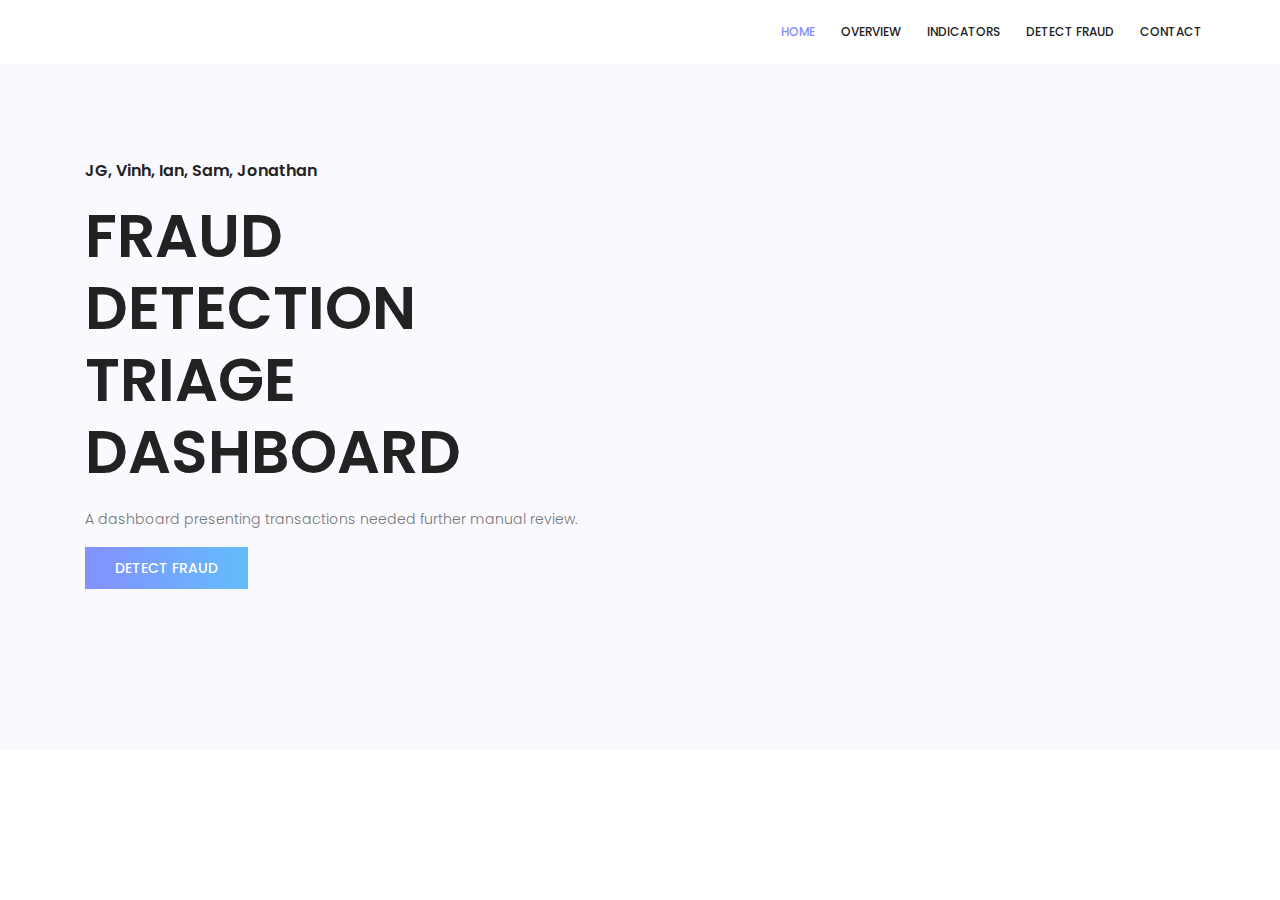
==== html/index.html @ e42f9313 "html files" ====
<!DOCTYPE html>
	<html lang="zxx" class="no-js">
	<head>
		<!-- Mobile Specific Meta -->
		<meta name="viewport" content="width=device-width, initial-scale=1, shrink-to-fit=no">
		<!-- Favicon-->
		<link rel="shortcut icon" href="img/fav.png">
		<!-- Author Meta -->
		<meta name="author" content="colorlib">
		<!-- Meta Description -->
		<meta name="description" content="">
		<!-- Meta Keyword -->
		<meta name="keywords" content="">
		<!-- meta character set -->
		<meta charset="UTF-8">
		<!-- Site Title -->
		<title>Personal</title>

		<link href="https://fonts.googleapis.com/css?family=Poppins:100,200,400,300,500,600,700" rel="stylesheet">
			<!--
			CSS
			============================================= -->
			<link rel="stylesheet" href="css/linearicons.css">
			<link rel="stylesheet" href="css/font-awesome.min.css">
			<link rel="stylesheet" href="css/bootstrap.css">
			<link rel="stylesheet" href="css/magnific-popup.css">
			<link rel="stylesheet" href="css/jquery-ui.css">
			<link rel="stylesheet" href="css/nice-select.css">
			<link rel="stylesheet" href="css/animate.min.css">
			<link rel="stylesheet" href="css/owl.carousel.css">
			<link rel="stylesheet" href="css/main.css">
		</head>
		<body>
		  <header id="header">
		    <div class="container main-menu">
		    	<div class="row align-items-center justify-content-between d-flex">
			      <div id="logo">
			        <a href="index.html"><img src="" alt="" title="" /></a>
			      </div>
			      <nav id="nav-menu-container">
			        <ul class="nav-menu">
			          <li><a href="index.html">Home</a></li>
								<li><a href="Overview.html">Overview</a></li>
								<li><a href="Indicators.html">Indicators</a></li>
			          <li><a href="detect-fraud.html">Detect Fraud</a></li>
			          <li><a href="contact.html">Contact</a></li>
			        </ul>
			      </nav><!-- #nav-menu-container -->
		    	</div>
		    </div>
		  </header><!-- #header -->


			<!-- start banner Area -->
			<section class="banner-area">
				<div class="container">
					<div class="row fullscreen align-items-center justify-content-between">
						<div class="col-lg-6 col-md-6 banner-left">
							<h5>JG, Vinh, Ian, Sam, Jonathan </h5>
							<h1>Fraud Detection Triage Dashboard</h1>
							<p>
								A dashboard presenting transactions needed further manual review.
							</p>
							<a href="#" class="primary-btn text-uppercase"> detect fraud</a>
						</div>
						<div class="col-lg-6 col-md-6 banner-right d-flex align-self-end">
							<img class="img-fluid" src="" alt="">
						</div>
					</div>
				</div>
			</section>
			<!-- End banner Area -->

			<!-- Start home-about Area -->


			<script src="js/vendor/jquery-2.2.4.min.js"></script>
			<script src="js/popper.min.js"></script>
			<script src="js/vendor/bootstrap.min.js"></script>
			<script src="https://maps.googleapis.com/maps/api/js?key=AIzaSyBhOdIF3Y9382fqJYt5I_sswSrEw5eihAA"></script>
  			<script src="js/easing.min.js"></script>
			<script src="js/hoverIntent.js"></script>
			<script src="js/superfish.min.js"></script>
			<script src="js/jquery.ajaxchimp.min.js"></script>
			<script src="js/jquery.magnific-popup.min.js"></script>
    		<script src="js/jquery.tabs.min.js"></script>
			<script src="js/jquery.nice-select.min.js"></script>
            <script src="js/isotope.pkgd.min.js"></script>
			<script src="js/waypoints.min.js"></script>
			<script src="js/jquery.counterup.min.js"></script>
			<script src="js/simple-skillbar.js"></script>
			<script src="js/owl.carousel.min.js"></script>
			<script src="js/mail-script.js"></script>
			<script src="js/main.js"></script>
		</body>
	</html>
---- html/css/linearicons.css ----
@font-face {
	font-family: 'Linearicons-Free';
	src:url('../fonts/Linearicons-Free.eot?w118d');
	src:url('../fonts/Linearicons-Free.eot?#iefixw118d') format('embedded-opentype'),
		url('../fonts/Linearicons-Free.woff2?w118d') format('woff2'),
		url('../fonts/Linearicons-Free.woff?w118d') format('woff'),
		url('../fonts/Linearicons-Free.ttf?w118d') format('truetype'),
		url('../fonts/Linearicons-Free.svg?w118d#Linearicons-Free') format('svg');
	font-weight: normal;
	font-style: normal;
}

.lnr {
	font-family: 'Linearicons-Free';
	speak: none;
	font-style: normal;
	font-weight: normal;
	font-variant: normal;
	text-transform: none;
	line-height: 1;

	/* Better Font Rendering =========== */
	-webkit-font-smoothing: antialiased;
	-moz-osx-font-smoothing: grayscale;
}

.lnr-home:before {
	content: "\e800";
}
.lnr-apartment:before {
	content: "\e801";
}
.lnr-pencil:before {
	content: "\e802";
}
.lnr-magic-wand:before {
	content: "\e803";
}
.lnr-drop:before {
	content: "\e804";
}
.lnr-lighter:before {
	content: "\e805";
}
.lnr-poop:before {
	content: "\e806";
}
.lnr-sun:before {
	content: "\e807";
}
.lnr-moon:before {
	content: "\e808";
}
.lnr-cloud:before {
	content: "\e809";
}
.lnr-cloud-upload:before {
	content: "\e80a";
}
.lnr-cloud-download:before {
	content: "\e80b";
}
.lnr-cloud-sync:before {
	content: "\e80c";
}
.lnr-cloud-check:before {
	content: "\e80d";
}
.lnr-database:before {
	content: "\e80e";
}
.lnr-lock:before {
	content: "\e80f";
}
.lnr-cog:before {
	content: "\e810";
}
.lnr-trash:before {
	content: "\e811";
}
.lnr-dice:before {
	content: "\e812";
}
.lnr-heart:before {
	content: "\e813";
}
.lnr-star:before {
	content: "\e814";
}
.lnr-star-half:before {
	content: "\e815";
}
.lnr-star-empty:before {
	content: "\e816";
}
.lnr-flag:before {
	content: "\e817";
}
.lnr-envelope:before {
	content: "\e818";
}
.lnr-paperclip:before {
	content: "\e819";
}
.lnr-inbox:before {
	content: "\e81a";
}
.lnr-eye:before {
	content: "\e81b";
}
.lnr-printer:before {
	content: "\e81c";
}
.lnr-file-empty:before {
	content: "\e81d";
}
.lnr-file-add:before {
	content: "\e81e";
}
.lnr-enter:before {
	content: "\e81f";
}
.lnr-exit:before {
	content: "\e820";
}
.lnr-graduation-hat:before {
	content: "\e821";
}
.lnr-license:before {
	content: "\e822";
}
.lnr-music-note:before {
	content: "\e823";
}
.lnr-film-play:before {
	content: "\e824";
}
.lnr-camera-video:before {
	content: "\e825";
}
.lnr-camera:before {
	content: "\e826";
}
.lnr-picture:before {
	content: "\e827";
}
.lnr-book:before {
	content: "\e828";
}
.lnr-bookmark:before {
	content: "\e829";
}
.lnr-user:before {
	content: "\e82a";
}
.lnr-users:before {
	content: "\e82b";
}
.lnr-shirt:before {
	content: "\e82c";
}
.lnr-store:before {
	content: "\e82d";
}
.lnr-cart:before {
	content: "\e82e";
}
.lnr-tag:before {
	content: "\e82f";
}
.lnr-phone-handset:before {
	content: "\e830";
}
.lnr-phone:before {
	content: "\e831";
}
.lnr-pushpin:before {
	content: "\e832";
}
.lnr-map-marker:before {
	content: "\e833";
}
.lnr-map:before {
	content: "\e834";
}
.lnr-location:before {
	content: "\e835";
}
.lnr-calendar-full:before {
	content: "\e836";
}
.lnr-keyboard:before {
	content: "\e837";
}
.lnr-spell-check:before {
	content: "\e838";
}
.lnr-screen:before {
	content: "\e839";
}
.lnr-smartphone:before {
	content: "\e83a";
}
.lnr-tablet:before {
	content: "\e83b";
}
.lnr-laptop:before {
	content: "\e83c";
}
.lnr-laptop-phone:before {
	content: "\e83d";
}
.lnr-power-switch:before {
	content: "\e83e";
}
.lnr-bubble:before {
	content: "\e83f";
}
.lnr-heart-pulse:before {
	content: "\e840";
}
.lnr-construction:before {
	content: "\e841";
}
.lnr-pie-chart:before {
	content: "\e842";
}
.lnr-chart-bars:before {
	content: "\e843";
}
.lnr-gift:before {
	content: "\e844";
}
.lnr-diamond:before {
	content: "\e845";
}
.lnr-linearicons:before {
	content: "\e846";
}
.lnr-dinner:before {
	content: "\e847";
}
.lnr-coffee-cup:before {
	content: "\e848";
}
.lnr-leaf:before {
	content: "\e849";
}
.lnr-paw:before {
	content: "\e84a";
}
.lnr-rocket:before {
	content: "\e84b";
}
.lnr-briefcase:before {
	content: "\e84c";
}
.lnr-bus:before {
	content: "\e84d";
}
.lnr-car:before {
	content: "\e84e";
}
.lnr-train:before {
	content: "\e84f";
}
.lnr-bicycle:before {
	content: "\e850";
}
.lnr-wheelchair:before {
	content: "\e851";
}
.lnr-select:before {
	content: "\e852";
}
.lnr-earth:before {
	content: "\e853";
}
.lnr-smile:before {
	content: "\e854";
}
.lnr-sad:before {
	content: "\e855";
}
.lnr-neutral:before {
	content: "\e856";
}
.lnr-mustache:before {
	content: "\e857";
}
.lnr-alarm:before {
	content: "\e858";
}
.lnr-bullhorn:before {
	content: "\e859";
}
.lnr-volume-high:before {
	content: "\e85a";
}
.lnr-volume-medium:before {
	content: "\e85b";
}
.lnr-volume-low:before {
	content: "\e85c";
}
.lnr-volume:before {
	content: "\e85d";
}
.lnr-mic:before {
	content: "\e85e";
}
.lnr-hourglass:before {
	content: "\e85f";
}
.lnr-undo:before {
	content: "\e860";
}
.lnr-redo:before {
	content: "\e861";
}
.lnr-sync:before {
	content: "\e862";
}
.lnr-history:before {
	content: "\e863";
}
.lnr-clock:before {
	content: "\e864";
}
.lnr-download:before {
	content: "\e865";
}
.lnr-upload:before {
	content: "\e866";
}
.lnr-enter-down:before {
	content: "\e867";
}
.lnr-exit-up:before {
	content: "\e868";
}
.lnr-bug:before {
	content: "\e869";
}
.lnr-code:before {
	content: "\e86a";
}
.lnr-link:before {
	content: "\e86b";
}
.lnr-unlink:before {
	content: "\e86c";
}
.lnr-thumbs-up:before {
	content: "\e86d";
}
.lnr-thumbs-down:before {
	content: "\e86e";
}
.lnr-magnifier:before {
	content: "\e86f";
}
.lnr-cross:before {
	content: "\e870";
}
.lnr-menu:before {
	content: "\e871";
}
.lnr-list:before {
	content: "\e872";
}
.lnr-chevron-up:before {
	content: "\e873";
}
.lnr-chevron-down:before {
	content: "\e874";
}
.lnr-chevron-left:before {
	content: "\e875";
}
.lnr-chevron-right:before {
	content: "\e876";
}
.lnr-arrow-up:before {
	content: "\e877";
}
.lnr-arrow-down:before {
	content: "\e878";
}
.lnr-arrow-left:before {
	content: "\e879";
}
.lnr-arrow-right:before {
	content: "\e87a";
}
.lnr-move:before {
	content: "\e87b";
}
.lnr-warning:before {
	content: "\e87c";
}
.lnr-question-circle:before {
	content: "\e87d";
}
.lnr-menu-circle:before {
	content: "\e87e";
}
.lnr-checkmark-circle:before {
	content: "\e87f";
}
.lnr-cross-circle:before {
	content: "\e880";
}
.lnr-plus-circle:before {
	content: "\e881";
}
.lnr-circle-minus:before {
	content: "\e882";
}
.lnr-arrow-up-circle:before {
	content: "\e883";
}
.lnr-arrow-down-circle:before {
	content: "\e884";
}
.lnr-arrow-left-circle:before {
	content: "\e885";
}
.lnr-arrow-right-circle:before {
	content: "\e886";
}
.lnr-chevron-up-circle:before {
	content: "\e887";
}
.lnr-chevron-down-circle:before {
	content: "\e888";
}
.lnr-chevron-left-circle:before {
	content: "\e889";
}
.lnr-chevron-right-circle:before {
	content: "\e88a";
}
.lnr-crop:before {
	content: "\e88b";
}
.lnr-frame-expand:before {
	content: "\e88c";
}
.lnr-frame-contract:before {
	content: "\e88d";
}
.lnr-layers:before {
	content: "\e88e";
}
.lnr-funnel:before {
	content: "\e88f";
}
.lnr-text-format:before {
	content: "\e890";
}
.lnr-text-format-remove:before {
	content: "\e891";
}
.lnr-text-size:before {
	content: "\e892";
}
.lnr-bold:before {
	content: "\e893";
}
.lnr-italic:before {
	content: "\e894";
}
.lnr-underline:before {
	content: "\e895";
}
.lnr-strikethrough:before {
	content: "\e896";
}
.lnr-highlight:before {
	content: "\e897";
}
.lnr-text-align-left:before {
	content: "\e898";
}
.lnr-text-align-center:before {
	content: "\e899";
}
.lnr-text-align-right:before {
	content: "\e89a";
}
.lnr-text-align-justify:before {
	content: "\e89b";
}
.lnr-line-spacing:before {
	content: "\e89c";
}
.lnr-indent-increase:before {
	content: "\e89d";
}
.lnr-indent-decrease:before {
	content: "\e89e";
}
.lnr-pilcrow:before {
	content: "\e89f";
}
.lnr-direction-ltr:before {
	content: "\e8a0";
}
.lnr-direction-rtl:before {
	content: "\e8a1";
}
.lnr-page-break:before {
	content: "\e8a2";
}
.lnr-sort-alpha-asc:before {
	content: "\e8a3";
}
.lnr-sort-amount-asc:before {
	content: "\e8a4";
}
.lnr-hand:before {
	content: "\e8a5";
}
.lnr-pointer-up:before {
	content: "\e8a6";
}
.lnr-pointer-right:before {
	content: "\e8a7";
}
.lnr-pointer-down:before {
	content: "\e8a8";
}
.lnr-pointer-left:before {
	content: "\e8a9";
}
---- html/css/nice-select.css ----
.nice-select {
  -webkit-tap-highlight-color: transparent;
  background-color: #fff;
  border-radius: 5px;
  border: solid 1px #e8e8e8;
  box-sizing: border-box;
  clear: both;
  cursor: pointer;
  display: block;
  float: left;
  font-family: inherit;
  font-size: 14px;
  font-weight: normal;
  height: 42px;
  line-height: 40px;
  outline: none;
  padding-left: 18px;
  padding-right: 30px;
  position: relative;
  text-align: left !important;
  -webkit-transition: all 0.2s ease-in-out;
  transition: all 0.2s ease-in-out;
  -webkit-user-select: none;
     -moz-user-select: none;
      -ms-user-select: none;
          user-select: none;
  white-space: nowrap;
  width: auto; }
  .nice-select:hover {
    border-color: #dbdbdb; }
  .nice-select:active, .nice-select.open, .nice-select:focus {
    border-color: #999; }
  .nice-select:after {
    border-bottom: 2px solid #999;
    border-right: 2px solid #999;
    content: '';
    display: block;
    height: 5px;
    margin-top: -4px;
    pointer-events: none;
    position: absolute;
    right: 12px;
    top: 50%;
    -webkit-transform-origin: 66% 66%;
        -ms-transform-origin: 66% 66%;
            transform-origin: 66% 66%;
    -webkit-transform: rotate(45deg);
        -ms-transform: rotate(45deg);
            transform: rotate(45deg);
    -webkit-transition: all 0.15s ease-in-out;
    transition: all 0.15s ease-in-out;
    width: 5px; }
  .nice-select.open:after {
    -webkit-transform: rotate(-135deg);
        -ms-transform: rotate(-135deg);
            transform: rotate(-135deg); }
  .nice-select.open .list {
    opacity: 1;
    pointer-events: auto;
    -webkit-transform: scale(1) translateY(0);
        -ms-transform: scale(1) translateY(0);
            transform: scale(1) translateY(0); }
  .nice-select.disabled {
    border-color: #ededed;
    color: #999;
    pointer-events: none; }
    .nice-select.disabled:after {
      border-color: #cccccc; }
  .nice-select.wide {
    width: 100%; }
    .nice-select.wide .list {
      left: 0 !important;
      right: 0 !important; }
  .nice-select.right {
    float: right; }
    .nice-select.right .list {
      left: auto;
      right: 0; }
  .nice-select.small {
    font-size: 12px;
    height: 36px;
    line-height: 34px; }
    .nice-select.small:after {
      height: 4px;
      width: 4px; }
    .nice-select.small .option {
      line-height: 34px;
      min-height: 34px; }
  .nice-select .list {
    background-color: #fff;
    border-radius: 5px;
    box-shadow: 0 0 0 1px rgba(68, 68, 68, 0.11);
    box-sizing: border-box;
    margin-top: 4px;
    opacity: 0;
    overflow: hidden;
    padding: 0;
    pointer-events: none;
    position: absolute;
    top: 100%;
    left: 0;
    -webkit-transform-origin: 50% 0;
        -ms-transform-origin: 50% 0;
            transform-origin: 50% 0;
    -webkit-transform: scale(0.75) translateY(-21px);
        -ms-transform: scale(0.75) translateY(-21px);
            transform: scale(0.75) translateY(-21px);
    -webkit-transition: all 0.2s cubic-bezier(0.5, 0, 0, 1.25), opacity 0.15s ease-out;
    transition: all 0.2s cubic-bezier(0.5, 0, 0, 1.25), opacity 0.15s ease-out;
    z-index: 9; }
    .nice-select .list:hover .option:not(:hover) {
      background-color: transparent !important; }
  .nice-select .option {
    cursor: pointer;
    font-weight: 400;
    line-height: 40px;
    list-style: none;
    min-height: 40px;
    outline: none;
    padding-left: 18px;
    padding-right: 29px;
    text-align: left;
    -webkit-transition: all 0.2s;
    transition: all 0.2s; }
    .nice-select .option:hover, .nice-select .option.focus, .nice-select .option.selected.focus {
      background-color: #f6f6f6; }
    .nice-select .option.selected {
      font-weight: bold; }
    .nice-select .option.disabled {
      background-color: transparent;
      color: #999;
      cursor: default; }

.no-csspointerevents .nice-select .list {
  display: none; }

.no-csspointerevents .nice-select.open .list {
  display: block; }
---- html/css/main.css ----
/******************************************************************
Theme Name: Personal 
Description: 
Author: Colorlib
Author URI: 
Version: 1.0
Created: 
******************************************************************/
/*------------------------------------------------------------------


-------------------------------------------------------------------*/
/*------------------------------------------------------------------
[Table of contents]

1.  Basic Styles
	1.1	Variables
	1.2	Mixins
	1.3	Flexbox
	1.4	Reset
2.  Elements
3.  Menu Style 
4.  Home Page Style
5.  About Page Style
6.  Department Page Style
7.  Blog Page Style
8.  Contact Page Style
9.  Footer Style

-------------------------------------------------------------------*/
/* =================================== */
/*  Font Family and Colors Styles
/* =================================== */
/*

$primary-font	: 'Poppins', sans-serif;
---------------------------------------------

$primary-color	: #8490ff;
$title-color	: #222222;
$text-color		: #777777;

$white			: #fff;
$offwhite		: #f9f9ff;
$black			: #222;

*/
/* =================================== */
/*  Basic Style 
/* =================================== */
::-moz-selection {
  /* Code for Firefox */
  background-color: #8490ff;
  color: #fff;
}

::selection {
  background-color: #8490ff;
  color: #fff;
}

::-webkit-input-placeholder {
  /* WebKit, Blink, Edge */
  color: #777777;
  font-weight: 300;
}

:-moz-placeholder {
  /* Mozilla Firefox 4 to 18 */
  color: #777777;
  opacity: 1;
  font-weight: 300;
}

::-moz-placeholder {
  /* Mozilla Firefox 19+ */
  color: #777777;
  opacity: 1;
  font-weight: 300;
}

:-ms-input-placeholder {
  /* Internet Explorer 10-11 */
  color: #777777;
  font-weight: 300;
}

::-ms-input-placeholder {
  /* Microsoft Edge */
  color: #777777;
  font-weight: 300;
}

body {
  color: #777777;
  font-family: "Poppins", sans-serif;
  font-size: 14px;
  font-weight: 300;
  line-height: 1.625em;
  position: relative;
}

ol, ul {
  margin: 0;
  padding: 0;
  list-style: none;
}

select {
  display: block;
}

figure {
  margin: 0;
}

a {
  -webkit-transition: all 0.3s ease 0s;
  -moz-transition: all 0.3s ease 0s;
  -o-transition: all 0.3s ease 0s;
  transition: all 0.3s ease 0s;
}

iframe {
  border: 0;
}

a, a:focus, a:hover {
  text-decoration: none;
  outline: 0;
}

.btn.active.focus,
.btn.active:focus,
.btn.focus,
.btn.focus:active,
.btn:active:focus,
.btn:focus {
  text-decoration: none;
  outline: 0;
}

.card-panel {
  margin: 0;
  padding: 60px;
}

/**
 *  Typography
 *
 **/
.btn i, .btn-large i, .btn-floating i, .btn-large i, .btn-flat i {
  font-size: 1em;
  line-height: inherit;
}

.gray-bg {
  background: #f9f9ff;
}

h1, h2, h3,
h4, h5, h6 {
  font-family: "Poppins", sans-serif;
  color: #222222;
  line-height: 1.2em !important;
  margin-bottom: 0;
  margin-top: 0;
  font-weight: 600;
}

.h1, .h2, .h3,
.h4, .h5, .h6 {
  margin-bottom: 0;
  margin-top: 0;
  font-family: "Poppins", sans-serif;
  font-weight: 600;
  color: #222222;
}

h1, .h1 {
  font-size: 36px;
}

h2, .h2 {
  font-size: 30px;
}

h3, .h3 {
  font-size: 24px;
}

h4, .h4 {
  font-size: 18px;
}

h5, .h5 {
  font-size: 16px;
}

h6, .h6 {
  font-size: 14px;
  color: #222222;
}

td, th {
  border-radius: 0px;
}

/**
 * For modern browsers
 * 1. The space content is one way to avoid an Opera bug when the
 *    contenteditable attribute is included anywhere else in the document.
 *    Otherwise it causes space to appear at the top and bottom of elements
 *    that are clearfixed.
 * 2. The use of `table` rather than `block` is only necessary if using
 *    `:before` to contain the top-margins of child elements.
 */
.clear::before, .clear::after {
  content: " ";
  display: table;
}

.clear::after {
  clear: both;
}

.fz-11 {
  font-size: 11px;
}

.fz-12 {
  font-size: 12px;
}

.fz-13 {
  font-size: 13px;
}

.fz-14 {
  font-size: 14px;
}

.fz-15 {
  font-size: 15px;
}

.fz-16 {
  font-size: 16px;
}

.fz-18 {
  font-size: 18px;
}

.fz-30 {
  font-size: 30px;
}

.fz-48 {
  font-size: 48px !important;
}

.fw100 {
  font-weight: 100;
}

.fw300 {
  font-weight: 300;
}

.fw400 {
  font-weight: 400 !important;
}

.fw500 {
  font-weight: 500;
}

.f700 {
  font-weight: 700;
}

.fsi {
  font-style: italic;
}

.mt-10 {
  margin-top: 10px;
}

.mt-15 {
  margin-top: 15px;
}

.mt-20 {
  margin-top: 20px;
}

.mt-25 {
  margin-top: 25px;
}

.mt-30 {
  margin-top: 30px;
}

.mt-35 {
  margin-top: 35px;
}

.mt-40 {
  margin-top: 40px;
}

.mt-50 {
  margin-top: 50px;
}

.mt-60 {
  margin-top: 60px;
}

.mt-70 {
  margin-top: 70px;
}

.mt-80 {
  margin-top: 80px;
}

.mt-100 {
  margin-top: 100px;
}

.mt-120 {
  margin-top: 120px;
}

.mt-150 {
  margin-top: 150px;
}

.ml-0 {
  margin-left: 0 !important;
}

.ml-5 {
  margin-left: 5px !important;
}

.ml-10 {
  margin-left: 10px;
}

.ml-15 {
  margin-left: 15px;
}

.ml-20 {
  margin-left: 20px;
}

.ml-30 {
  margin-left: 30px;
}

.ml-50 {
  margin-left: 50px;
}

.mr-0 {
  margin-right: 0 !important;
}

.mr-5 {
  margin-right: 5px !important;
}

.mr-15 {
  margin-right: 15px;
}

.mr-10 {
  margin-right: 10px;
}

.mr-20 {
  margin-right: 20px;
}

.mr-30 {
  margin-right: 30px;
}

.mr-50 {
  margin-right: 50px;
}

.mb-0 {
  margin-bottom: 0px;
}

.mb-0-i {
  margin-bottom: 0px !important;
}

.mb-5 {
  margin-bottom: 5px;
}

.mb-10 {
  margin-bottom: 10px;
}

.mb-15 {
  margin-bottom: 15px;
}

.mb-20 {
  margin-bottom: 20px;
}

.mb-25 {
  margin-bottom: 25px;
}

.mb-30 {
  margin-bottom: 30px;
}

.mb-40 {
  margin-bottom: 40px;
}

.mb-50 {
  margin-bottom: 50px;
}

.mb-60 {
  margin-bottom: 60px;
}

.mb-70 {
  margin-bottom: 70px;
}

.mb-80 {
  margin-bottom: 80px;
}

.mb-90 {
  margin-bottom: 90px;
}

.mb-100 {
  margin-bottom: 100px;
}

.pt-0 {
  padding-top: 0px;
}

.pt-10 {
  padding-top: 10px;
}

.pt-15 {
  padding-top: 15px;
}

.pt-20 {
  padding-top: 20px;
}

.pt-25 {
  padding-top: 25px;
}

.pt-30 {
  padding-top: 30px;
}

.pt-40 {
  padding-top: 40px;
}

.pt-50 {
  padding-top: 50px;
}

.pt-60 {
  padding-top: 60px;
}

.pt-70 {
  padding-top: 70px;
}

.pt-80 {
  padding-top: 80px;
}

.pt-90 {
  padding-top: 90px;
}

.pt-100 {
  padding-top: 100px;
}

.pt-120 {
  padding-top: 120px;
}

.pt-150 {
  padding-top: 150px;
}

.pt-170 {
  padding-top: 170px;
}

.pb-0 {
  padding-bottom: 0px;
}

.pb-10 {
  padding-bottom: 10px;
}

.pb-15 {
  padding-bottom: 15px;
}

.pb-20 {
  padding-bottom: 20px;
}

.pb-25 {
  padding-bottom: 25px;
}

.pb-30 {
  padding-bottom: 30px;
}

.pb-40 {
  padding-bottom: 40px;
}

.pb-50 {
  padding-bottom: 50px;
}

.pb-60 {
  padding-bottom: 60px;
}

.pb-70 {
  padding-bottom: 70px;
}

.pb-80 {
  padding-bottom: 80px;
}

.pb-90 {
  padding-bottom: 90px;
}

.pb-100 {
  padding-bottom: 100px;
}

.pb-120 {
  padding-bottom: 120px;
}

.pb-150 {
  padding-bottom: 150px;
}

.pr-30 {
  padding-right: 30px;
}

.pl-30 {
  padding-left: 30px;
}

.pl-90 {
  padding-left: 90px;
}

.p-40 {
  padding: 40px;
}

.float-left {
  float: left;
}

.float-right {
  float: right;
}

.text-italic {
  font-style: italic;
}

.text-white {
  color: #fff;
}

.text-black {
  color: #000;
}

.transition {
  -webkit-transition: all 0.3s ease 0s;
  -moz-transition: all 0.3s ease 0s;
  -o-transition: all 0.3s ease 0s;
  transition: all 0.3s ease 0s;
}

.section-full {
  padding: 100px 0;
}

.section-half {
  padding: 75px 0;
}

.text-center {
  text-align: center;
}

.text-left {
  text-align: left;
}

.text-rigth {
  text-align: right;
}

.flex {
  display: -webkit-box;
  display: -webkit-flex;
  display: -moz-flex;
  display: -ms-flexbox;
  display: flex;
}

.inline-flex {
  display: -webkit-inline-box;
  display: -webkit-inline-flex;
  display: -moz-inline-flex;
  display: -ms-inline-flexbox;
  display: inline-flex;
}

.flex-grow {
  -webkit-box-flex: 1;
  -webkit-flex-grow: 1;
  -moz-flex-grow: 1;
  -ms-flex-positive: 1;
  flex-grow: 1;
}

.flex-wrap {
  -webkit-flex-wrap: wrap;
  -moz-flex-wrap: wrap;
  -ms-flex-wrap: wrap;
  flex-wrap: wrap;
}

.flex-left {
  -webkit-box-pack: start;
  -ms-flex-pack: start;
  -webkit-justify-content: flex-start;
  -moz-justify-content: flex-start;
  justify-content: flex-start;
}

.flex-middle {
  -webkit-box-align: center;
  -ms-flex-align: center;
  -webkit-align-items: center;
  -moz-align-items: center;
  align-items: center;
}

.flex-right {
  -webkit-box-pack: end;
  -ms-flex-pack: end;
  -webkit-justify-content: flex-end;
  -moz-justify-content: flex-end;
  justify-content: flex-end;
}

.flex-top {
  -webkit-align-self: flex-start;
  -moz-align-self: flex-start;
  -ms-flex-item-align: start;
  align-self: flex-start;
}

.flex-center {
  -webkit-box-pack: center;
  -ms-flex-pack: center;
  -webkit-justify-content: center;
  -moz-justify-content: center;
  justify-content: center;
}

.flex-bottom {
  -webkit-align-self: flex-end;
  -moz-align-self: flex-end;
  -ms-flex-item-align: end;
  align-self: flex-end;
}

.space-between {
  -webkit-box-pack: justify;
  -ms-flex-pack: justify;
  -webkit-justify-content: space-between;
  -moz-justify-content: space-between;
  justify-content: space-between;
}

.space-around {
  -ms-flex-pack: distribute;
  -webkit-justify-content: space-around;
  -moz-justify-content: space-around;
  justify-content: space-around;
}

.flex-column {
  -webkit-box-direction: normal;
  -webkit-box-orient: vertical;
  -webkit-flex-direction: column;
  -moz-flex-direction: column;
  -ms-flex-direction: column;
  flex-direction: column;
}

.flex-cell {
  display: -webkit-box;
  display: -webkit-flex;
  display: -moz-flex;
  display: -ms-flexbox;
  display: flex;
  -webkit-box-flex: 1;
  -webkit-flex-grow: 1;
  -moz-flex-grow: 1;
  -ms-flex-positive: 1;
  flex-grow: 1;
}

.display-table {
  display: table;
}

.light {
  color: #fff;
}

.dark {
  color: #222;
}

.relative {
  position: relative;
}

.overflow-hidden {
  overflow: hidden;
}

.overlay {
  position: absolute;
  left: 0;
  right: 0;
  top: 0;
  bottom: 0;
}

.container.fullwidth {
  width: 100%;
}

.container.no-padding {
  padding-left: 0;
  padding-right: 0;
}

.no-padding {
  padding: 0;
}

.section-bg {
  background: #f9fafc;
}

@media (max-width: 767px) {
  .no-flex-xs {
    display: block !important;
  }
}

.row.no-margin {
  margin-left: 0;
  margin-right: 0;
}

/* =================================== */
/*  Elements Page Styles
/* =================================== */
/*---------- Start Elements Page -------------*/
.whole-wrap {
  background-color: #f9f9ff;
}

.generic-banner {
  margin-top: 60px;
  background-color: #8490ff;
  text-align: center;
}

.generic-banner .height {
  height: 600px;
}

@media (max-width: 767.98px) {
  .generic-banner .height {
    height: 400px;
  }
}

.generic-banner .generic-banner-content h2 {
  line-height: 1.2em;
  margin-bottom: 20px;
}

@media (max-width: 991.98px) {
  .generic-banner .generic-banner-content h2 br {
    display: none;
  }
}

.generic-banner .generic-banner-content p {
  text-align: center;
  font-size: 16px;
}

@media (max-width: 991.98px) {
  .generic-banner .generic-banner-content p br {
    display: none;
  }
}

.generic-content h1 {
  font-weight: 600;
}

.about-generic-area {
  background: #fff;
}

.about-generic-area p {
  margin-bottom: 20px;
}

.white-bg {
  background: #fff;
}

.section-top-border {
  padding: 50px 0;
  border-top: 1px dotted #eee;
}

.switch-wrap {
  margin-bottom: 10px;
}

.switch-wrap p {
  margin: 0;
}

/*---------- End Elements Page -------------*/
.sample-text-area {
  background: #f9f9ff;
  padding: 100px 0 70px 0;
}

.sample-text {
  margin-bottom: 0;
}

.text-heading {
  margin-bottom: 30px;
  font-size: 24px;
}

.typo-list {
  margin-bottom: 10px;
}

@media (max-width: 767px) {
  .typo-sec {
    margin-bottom: 30px;
  }
}

@media (max-width: 767px) {
  .element-wrap {
    margin-top: 30px;
  }
}

b, sup, sub, u, del {
  color: #8490ff;
}

h1 {
  font-size: 36px;
}

h2 {
  font-size: 30px;
}

h3 {
  font-size: 24px;
}

h4 {
  font-size: 18px;
}

h5 {
  font-size: 16px;
}

h6 {
  font-size: 14px;
}

h1, h2, h3, h4, h5, h6 {
  line-height: 1.5em;
}

.typography h1, .typography h2, .typography h3, .typography h4, .typography h5, .typography h6 {
  color: #777777;
}

.button-area {
  background: #f9f9ff;
}

.button-area .border-top-generic {
  padding: 70px 15px;
  border-top: 1px dotted #eee;
}

.button-group-area .genric-btn {
  margin-right: 10px;
  margin-top: 10px;
}

.button-group-area .genric-btn:last-child {
  margin-right: 0;
}

.circle {
  border-radius: 20px;
}

.genric-btn {
  display: inline-block;
  outline: none;
  line-height: 40px;
  padding: 0 30px;
  font-size: .8em;
  text-align: center;
  text-decoration: none;
  font-weight: 500;
  cursor: pointer;
  -webkit-transition: all 0.3s ease 0s;
  -moz-transition: all 0.3s ease 0s;
  -o-transition: all 0.3s ease 0s;
  transition: all 0.3s ease 0s;
}

.genric-btn:focus {
  outline: none;
}

.genric-btn.e-large {
  padding: 0 40px;
  line-height: 50px;
}

.genric-btn.large {
  line-height: 45px;
}

.genric-btn.medium {
  line-height: 30px;
}

.genric-btn.small {
  line-height: 25px;
}

.genric-btn.radius {
  border-radius: 3px;
}

.genric-btn.circle {
  border-radius: 20px;
}

.genric-btn.arrow {
  display: -webkit-inline-box;
  display: -ms-inline-flexbox;
  display: inline-flex;
  -webkit-box-align: center;
  -ms-flex-align: center;
  align-items: center;
}

.genric-btn.arrow span {
  margin-left: 10px;
}

.genric-btn.default {
  color: #222222;
  background: #f9f9ff;
  border: 1px solid transparent;
}

.genric-btn.default:hover {
  border: 1px solid #f9f9ff;
  background: #fff;
}

.genric-btn.default-border {
  border: 1px solid #f9f9ff;
  background: #fff;
}

.genric-btn.default-border:hover {
  color: #222222;
  background: #f9f9ff;
  border: 1px solid transparent;
}

.genric-btn.primary {
  color: #fff;
  background: #8490ff;
  border: 1px solid transparent;
}

.genric-btn.primary:hover {
  color: #8490ff;
  border: 1px solid #8490ff;
  background: #fff;
}

.genric-btn.primary-border {
  color: #8490ff;
  border: 1px solid #8490ff;
  background: #fff;
}

.genric-btn.primary-border:hover {
  color: #fff;
  background: #8490ff;
  border: 1px solid transparent;
}

.genric-btn.success {
  color: #fff;
  background: #4cd3e3;
  border: 1px solid transparent;
}

.genric-btn.success:hover {
  color: #4cd3e3;
  border: 1px solid #4cd3e3;
  background: #fff;
}

.genric-btn.success-border {
  color: #4cd3e3;
  border: 1px solid #4cd3e3;
  background: #fff;
}

.genric-btn.success-border:hover {
  color: #fff;
  background: #4cd3e3;
  border: 1px solid transparent;
}

.genric-btn.info {
  color: #fff;
  background: #38a4ff;
  border: 1px solid transparent;
}

.genric-btn.info:hover {
  color: #38a4ff;
  border: 1px solid #38a4ff;
  background: #fff;
}

.genric-btn.info-border {
  color: #38a4ff;
  border: 1px solid #38a4ff;
  background: #fff;
}

.genric-btn.info-border:hover {
  color: #fff;
  background: #38a4ff;
  border: 1px solid transparent;
}

.genric-btn.warning {
  color: #fff;
  background: #f4e700;
  border: 1px solid transparent;
}

.genric-btn.warning:hover {
  color: #f4e700;
  border: 1px solid #f4e700;
  background: #fff;
}

.genric-btn.warning-border {
  color: #f4e700;
  border: 1px solid #f4e700;
  background: #fff;
}

.genric-btn.warning-border:hover {
  color: #fff;
  background: #f4e700;
  border: 1px solid transparent;
}

.genric-btn.danger {
  color: #fff;
  background: #f44a40;
  border: 1px solid transparent;
}

.genric-btn.danger:hover {
  color: #f44a40;
  border: 1px solid #f44a40;
  background: #fff;
}

.genric-btn.danger-border {
  color: #f44a40;
  border: 1px solid #f44a40;
  background: #fff;
}

.genric-btn.danger-border:hover {
  color: #fff;
  background: #f44a40;
  border: 1px solid transparent;
}

.genric-btn.link {
  color: #222222;
  background: #f9f9ff;
  text-decoration: underline;
  border: 1px solid transparent;
}

.genric-btn.link:hover {
  color: #222222;
  border: 1px solid #f9f9ff;
  background: #fff;
}

.genric-btn.link-border {
  color: #222222;
  border: 1px solid #f9f9ff;
  background: #fff;
  text-decoration: underline;
}

.genric-btn.link-border:hover {
  color: #222222;
  background: #f9f9ff;
  border: 1px solid transparent;
}

.genric-btn.disable {
  color: #222222, 0.3;
  background: #f9f9ff;
  border: 1px solid transparent;
  cursor: not-allowed;
}

.generic-blockquote {
  padding: 30px 50px 30px 30px;
  background: #fff;
  border-left: 2px solid #8490ff;
}

@media (max-width: 991px) {
  .progress-table-wrap {
    overflow-x: scroll;
  }
}

.progress-table {
  background: #fff;
  padding: 15px 0px 30px 0px;
  min-width: 800px;
}

.progress-table .serial {
  width: 11.83%;
  padding-left: 30px;
}

.progress-table .country {
  width: 28.07%;
}

.progress-table .visit {
  width: 19.74%;
}

.progress-table .percentage {
  width: 40.36%;
  padding-right: 50px;
}

.progress-table .table-head {
  display: flex;
}

.progress-table .table-head .serial, .progress-table .table-head .country, .progress-table .table-head .visit, .progress-table .table-head .percentage {
  color: #222222;
  line-height: 40px;
  text-transform: uppercase;
  font-weight: 500;
}

.progress-table .table-row {
  padding: 15px 0;
  border-top: 1px solid #edf3fd;
  display: flex;
}

.progress-table .table-row .serial, .progress-table .table-row .country, .progress-table .table-row .visit, .progress-table .table-row .percentage {
  display: flex;
  align-items: center;
}

.progress-table .table-row .country img {
  margin-right: 15px;
}

.progress-table .table-row .percentage .progress {
  width: 80%;
  border-radius: 0px;
  background: transparent;
}

.progress-table .table-row .percentage .progress .progress-bar {
  height: 5px;
  line-height: 5px;
}

.progress-table .table-row .percentage .progress .progress-bar.color-1 {
  background-color: #6382e6;
}

.progress-table .table-row .percentage .progress .progress-bar.color-2 {
  background-color: #e66686;
}

.progress-table .table-row .percentage .progress .progress-bar.color-3 {
  background-color: #f09359;
}

.progress-table .table-row .percentage .progress .progress-bar.color-4 {
  background-color: #73fbaf;
}

.progress-table .table-row .percentage .progress .progress-bar.color-5 {
  background-color: #73fbaf;
}

.progress-table .table-row .percentage .progress .progress-bar.color-6 {
  background-color: #6382e6;
}

.progress-table .table-row .percentage .progress .progress-bar.color-7 {
  background-color: #a367e7;
}

.progress-table .table-row .percentage .progress .progress-bar.color-8 {
  background-color: #e66686;
}

.single-gallery-image {
  margin-top: 30px;
  background-repeat: no-repeat !important;
  background-position: center center !important;
  background-size: cover !important;
  height: 200px;
  -webkit-transition: all 0.3s ease 0s;
  -moz-transition: all 0.3s ease 0s;
  -o-transition: all 0.3s ease 0s;
  transition: all 0.3s ease 0s;
}

.single-gallery-image:hover {
  opacity: .8;
}

.list-style {
  width: 14px;
  height: 14px;
}

.unordered-list li {
  position: relative;
  padding-left: 30px;
  line-height: 1.82em !important;
}

.unordered-list li:before {
  content: "";
  position: absolute;
  width: 14px;
  height: 14px;
  border: 3px solid #8490ff;
  background: #fff;
  top: 4px;
  left: 0;
  border-radius: 50%;
}

.ordered-list {
  margin-left: 30px;
}

.ordered-list li {
  list-style-type: decimal-leading-zero;
  color: #8490ff;
  font-weight: 500;
  line-height: 1.82em !important;
}

.ordered-list li span {
  font-weight: 300;
  color: #777777;
}

.ordered-list-alpha li {
  margin-left: 30px;
  list-style-type: lower-alpha;
  color: #8490ff;
  font-weight: 500;
  line-height: 1.82em !important;
}

.ordered-list-alpha li span {
  font-weight: 300;
  color: #777777;
}

.ordered-list-roman li {
  margin-left: 30px;
  list-style-type: lower-roman;
  color: #8490ff;
  font-weight: 500;
  line-height: 1.82em !important;
}

.ordered-list-roman li span {
  font-weight: 300;
  color: #777777;
}

.single-input {
  display: block;
  width: 100%;
  line-height: 40px;
  border: none;
  outline: none;
  background: #fff;
  padding: 0 20px;
}

.single-input:focus {
  outline: none;
}

.input-group-icon {
  position: relative;
}

.input-group-icon .icon {
  position: absolute;
  left: 20px;
  top: 0;
  line-height: 40px;
  z-index: 3;
}

.input-group-icon .icon i {
  color: #797979;
}

.input-group-icon .single-input {
  padding-left: 45px;
}

.single-textarea {
  display: block;
  width: 100%;
  line-height: 40px;
  border: none;
  outline: none;
  background: #fff;
  padding: 0 20px;
  height: 100px;
  resize: none;
}

.single-textarea:focus {
  outline: none;
}

.single-input-primary {
  display: block;
  width: 100%;
  line-height: 40px;
  border: 1px solid transparent;
  outline: none;
  background: #fff;
  padding: 0 20px;
}

.single-input-primary:focus {
  outline: none;
  border: 1px solid #8490ff;
}

.single-input-accent {
  display: block;
  width: 100%;
  line-height: 40px;
  border: 1px solid transparent;
  outline: none;
  background: #fff;
  padding: 0 20px;
}

.single-input-accent:focus {
  outline: none;
  border: 1px solid #eb6b55;
}

.single-input-secondary {
  display: block;
  width: 100%;
  line-height: 40px;
  border: 1px solid transparent;
  outline: none;
  background: #fff;
  padding: 0 20px;
}

.single-input-secondary:focus {
  outline: none;
  border: 1px solid #f09359;
}

.default-switch {
  width: 35px;
  height: 17px;
  border-radius: 8.5px;
  background: #fff;
  position: relative;
  cursor: pointer;
}

.default-switch input {
  position: absolute;
  left: 0;
  top: 0;
  right: 0;
  bottom: 0;
  width: 100%;
  height: 100%;
  opacity: 0;
  cursor: pointer;
}

.default-switch input + label {
  position: absolute;
  top: 1px;
  left: 1px;
  width: 15px;
  height: 15px;
  border-radius: 50%;
  background: #8490ff;
  -webkit-transition: all 0.2s;
  -moz-transition: all 0.2s;
  -o-transition: all 0.2s;
  transition: all 0.2s;
  box-shadow: 0px 4px 5px 0px rgba(0, 0, 0, 0.2);
  cursor: pointer;
}

.default-switch input:checked + label {
  left: 19px;
}

.single-element-widget {
  margin-bottom: 30px;
}

.primary-switch {
  width: 35px;
  height: 17px;
  border-radius: 8.5px;
  background: #fff;
  position: relative;
  cursor: pointer;
}

.primary-switch input {
  position: absolute;
  left: 0;
  top: 0;
  right: 0;
  bottom: 0;
  width: 100%;
  height: 100%;
  opacity: 0;
}

.primary-switch input + label {
  position: absolute;
  left: 0;
  top: 0;
  right: 0;
  bottom: 0;
  width: 100%;
  height: 100%;
}

.primary-switch input + label:before {
  content: "";
  position: absolute;
  left: 0;
  top: 0;
  right: 0;
  bottom: 0;
  width: 100%;
  height: 100%;
  background: transparent;
  border-radius: 8.5px;
  cursor: pointer;
  -webkit-transition: all 0.2s;
  -moz-transition: all 0.2s;
  -o-transition: all 0.2s;
  transition: all 0.2s;
}

.primary-switch input + label:after {
  content: "";
  position: absolute;
  top: 1px;
  left: 1px;
  width: 15px;
  height: 15px;
  border-radius: 50%;
  background: #fff;
  -webkit-transition: all 0.2s;
  -moz-transition: all 0.2s;
  -o-transition: all 0.2s;
  transition: all 0.2s;
  box-shadow: 0px 4px 5px 0px rgba(0, 0, 0, 0.2);
  cursor: pointer;
}

.primary-switch input:checked + label:after {
  left: 19px;
}

.primary-switch input:checked + label:before {
  background: #8490ff;
}

.confirm-switch {
  width: 35px;
  height: 17px;
  border-radius: 8.5px;
  background: #fff;
  position: relative;
  cursor: pointer;
}

.confirm-switch input {
  position: absolute;
  left: 0;
  top: 0;
  right: 0;
  bottom: 0;
  width: 100%;
  height: 100%;
  opacity: 0;
}

.confirm-switch input + label {
  position: absolute;
  left: 0;
  top: 0;
  right: 0;
  bottom: 0;
  width: 100%;
  height: 100%;
}

.confirm-switch input + label:before {
  content: "";
  position: absolute;
  left: 0;
  top: 0;
  right: 0;
  bottom: 0;
  width: 100%;
  height: 100%;
  background: transparent;
  border-radius: 8.5px;
  -webkit-transition: all 0.2s;
  -moz-transition: all 0.2s;
  -o-transition: all 0.2s;
  transition: all 0.2s;
  cursor: pointer;
}

.confirm-switch input + label:after {
  content: "";
  position: absolute;
  top: 1px;
  left: 1px;
  width: 15px;
  height: 15px;
  border-radius: 50%;
  background: #fff;
  -webkit-transition: all 0.2s;
  -moz-transition: all 0.2s;
  -o-transition: all 0.2s;
  transition: all 0.2s;
  box-shadow: 0px 4px 5px 0px rgba(0, 0, 0, 0.2);
  cursor: pointer;
}

.confirm-switch input:checked + label:after {
  left: 19px;
}

.confirm-switch input:checked + label:before {
  background: #4cd3e3;
}

.primary-checkbox {
  width: 16px;
  height: 16px;
  border-radius: 3px;
  background: #fff;
  position: relative;
  cursor: pointer;
}

.primary-checkbox input {
  position: absolute;
  left: 0;
  top: 0;
  right: 0;
  bottom: 0;
  width: 100%;
  height: 100%;
  opacity: 0;
}

.primary-checkbox input + label {
  position: absolute;
  left: 0;
  top: 0;
  right: 0;
  bottom: 0;
  width: 100%;
  height: 100%;
  border-radius: 3px;
  cursor: pointer;
  border: 1px solid #f1f1f1;
}

.primary-checkbox input:checked + label {
  background: url(../img/elements/primary-check.png) no-repeat center center/cover;
  border: none;
}

.confirm-checkbox {
  width: 16px;
  height: 16px;
  border-radius: 3px;
  background: #fff;
  position: relative;
  cursor: pointer;
}

.confirm-checkbox input {
  position: absolute;
  left: 0;
  top: 0;
  right: 0;
  bottom: 0;
  width: 100%;
  height: 100%;
  opacity: 0;
}

.confirm-checkbox input + label {
  position: absolute;
  left: 0;
  top: 0;
  right: 0;
  bottom: 0;
  width: 100%;
  height: 100%;
  border-radius: 3px;
  cursor: pointer;
  border: 1px solid #f1f1f1;
}

.confirm-checkbox input:checked + label {
  background: url(../img/elements/success-check.png) no-repeat center center/cover;
  border: none;
}

.disabled-checkbox {
  width: 16px;
  height: 16px;
  border-radius: 3px;
  background: #fff;
  position: relative;
  cursor: pointer;
}

.disabled-checkbox input {
  position: absolute;
  left: 0;
  top: 0;
  right: 0;
  bottom: 0;
  width: 100%;
  height: 100%;
  opacity: 0;
}

.disabled-checkbox input + label {
  position: absolute;
  left: 0;
  top: 0;
  right: 0;
  bottom: 0;
  width: 100%;
  height: 100%;
  border-radius: 3px;
  cursor: pointer;
  border: 1px solid #f1f1f1;
}

.disabled-checkbox input:disabled {
  cursor: not-allowed;
  z-index: 3;
}

.disabled-checkbox input:checked + label {
  background: url(../img/elements/disabled-check.png) no-repeat center center/cover;
  border: none;
}

.primary-radio {
  width: 16px;
  height: 16px;
  border-radius: 8px;
  background: #fff;
  position: relative;
  cursor: pointer;
}

.primary-radio input {
  position: absolute;
  left: 0;
  top: 0;
  right: 0;
  bottom: 0;
  width: 100%;
  height: 100%;
  opacity: 0;
}

.primary-radio input + label {
  position: absolute;
  left: 0;
  top: 0;
  right: 0;
  bottom: 0;
  width: 100%;
  height: 100%;
  border-radius: 8px;
  cursor: pointer;
  border: 1px solid #f1f1f1;
}

.primary-radio input:checked + label {
  background: url(../img/elements/primary-radio.png) no-repeat center center/cover;
  border: none;
}

.confirm-radio {
  width: 16px;
  height: 16px;
  border-radius: 8px;
  background: #fff;
  position: relative;
  cursor: pointer;
}

.confirm-radio input {
  position: absolute;
  left: 0;
  top: 0;
  right: 0;
  bottom: 0;
  width: 100%;
  height: 100%;
  opacity: 0;
}

.confirm-radio input + label {
  position: absolute;
  left: 0;
  top: 0;
  right: 0;
  bottom: 0;
  width: 100%;
  height: 100%;
  border-radius: 8px;
  cursor: pointer;
  border: 1px solid #f1f1f1;
}

.confirm-radio input:checked + label {
  background: url(../img/elements/success-radio.png) no-repeat center center/cover;
  border: none;
}

.disabled-radio {
  width: 16px;
  height: 16px;
  border-radius: 8px;
  background: #fff;
  position: relative;
  cursor: pointer;
}

.disabled-radio input {
  position: absolute;
  left: 0;
  top: 0;
  right: 0;
  bottom: 0;
  width: 100%;
  height: 100%;
  opacity: 0;
}

.disabled-radio input + label {
  position: absolute;
  left: 0;
  top: 0;
  right: 0;
  bottom: 0;
  width: 100%;
  height: 100%;
  border-radius: 8px;
  cursor: pointer;
  border: 1px solid #f1f1f1;
}

.disabled-radio input:disabled {
  cursor: not-allowed;
  z-index: 3;
}

.disabled-radio input:checked + label {
  background: url(../img/elements/disabled-radio.png) no-repeat center center/cover;
  border: none;
}

.default-select {
  height: 40px;
}

.default-select .nice-select {
  border: none;
  border-radius: 0px;
  height: 40px;
  background: #fff;
  padding-left: 20px;
  padding-right: 40px;
}

.default-select .nice-select .list {
  margin-top: 0;
  border: none;
  border-radius: 0px;
  box-shadow: none;
  width: 100%;
  padding: 10px 0 10px 0px;
}

.default-select .nice-select .list .option {
  font-weight: 300;
  -webkit-transition: all 0.3s ease 0s;
  -moz-transition: all 0.3s ease 0s;
  -o-transition: all 0.3s ease 0s;
  transition: all 0.3s ease 0s;
  line-height: 28px;
  min-height: 28px;
  font-size: 12px;
  padding-left: 20px;
}

.default-select .nice-select .list .option.selected {
  color: #8490ff;
  background: transparent;
}

.default-select .nice-select .list .option:hover {
  color: #8490ff;
  background: transparent;
}

.default-select .current {
  margin-right: 50px;
  font-weight: 300;
}

.default-select .nice-select::after {
  right: 20px;
}

@media (max-width: 991px) {
  .left-align-p p {
    margin-top: 20px;
  }
}

.form-select {
  height: 40px;
  width: 100%;
}

.form-select .nice-select {
  border: none;
  border-radius: 0px;
  height: 40px;
  background: #fff !important;
  padding-left: 45px;
  padding-right: 40px;
  width: 100%;
}

.form-select .nice-select .list {
  margin-top: 0;
  border: none;
  border-radius: 0px;
  box-shadow: none;
  width: 100%;
  padding: 10px 0 10px 0px;
}

.form-select .nice-select .list .option {
  font-weight: 300;
  -webkit-transition: all 0.3s ease 0s;
  -moz-transition: all 0.3s ease 0s;
  -o-transition: all 0.3s ease 0s;
  transition: all 0.3s ease 0s;
  line-height: 28px;
  min-height: 28px;
  font-size: 12px;
  padding-left: 45px;
}

.form-select .nice-select .list .option.selected {
  color: #8490ff;
  background: transparent;
}

.form-select .nice-select .list .option:hover {
  color: #8490ff;
  background: transparent;
}

.form-select .current {
  margin-right: 50px;
  font-weight: 300;
}

.form-select .nice-select::after {
  right: 20px;
}

/* =================================== */
/*  Menu Styles
/* =================================== */
/*--------------------------------------------------------------
# Header
--------------------------------------------------------------*/
.main-menu {
  padding-bottom: 20px;
  padding-top: 20px;
}

#header {
  position: fixed;
  left: 0;
  top: 0;
  right: 0;
  transition: all 0.5s;
  z-index: 997;
  background: #fff;
}

#header.header-scrolled {
  transition: all 0.5s;
  box-shadow: -21.213px 21.213px 30px 0px rgba(158, 158, 158, 0.3);
}

#header.header-scrolled .main-menu {
  border-color: transparent;
}

@media (max-width: 673px) {
  #logo {
    margin-left: 20px;
  }
}

.nav-menu li:hover > a, .menu-active, .parent-active > .sf-with-ul {
  color: #8490ff !important;
}

/*--------------------------------------------------------------
# Navigation Menu
--------------------------------------------------------------*/
/* Nav Menu Essentials */
.nav-menu, .nav-menu * {
  margin: 0;
  padding: 0;
  list-style: none;
}

.nav-menu ul {
  position: absolute;
  display: none;
  top: 100%;
  right: 0;
  z-index: 99;
}

.nav-menu li {
  position: relative;
  white-space: nowrap;
}

.nav-menu > li {
  float: left;
}

.nav-menu li:hover > ul,
.nav-menu li.sfHover > ul {
  display: block;
}

.nav-menu ul ul {
  top: 0;
  right: 100%;
}

.nav-menu ul li {
  min-width: 180px;
}

/* Nav Menu Arrows */
.sf-arrows .sf-with-ul {
  padding-right: 30px;
}

.sf-arrows .sf-with-ul:after {
  content: "\f107";
  position: absolute;
  right: 15px;
  font-family: FontAwesome;
  font-style: normal;
  font-weight: normal;
}

.sf-arrows ul .sf-with-ul:after {
  content: "\f105";
}

/* Nav Meu Container */
@media (max-width: 768px) {
  #nav-menu-container {
    display: none;
  }
}

/* Nav Meu Styling */
.nav-menu a {
  padding: 0 8px 0px 8px;
  text-decoration: none;
  display: inline-block;
  color: #222;
  font-weight: 500;
  font-size: 12px;
  text-transform: uppercase;
  outline: none;
}

.nav-menu li:hover > a {
  color: #8490ff;
}

.nav-menu > li {
  margin-left: 10px;
}

.nav-menu ul {
  margin: 22px 0 0 0;
  padding: 10px;
  box-shadow: 0px 0px 30px rgba(127, 137, 161, 0.25);
  background: #fff;
}

.nav-menu ul li {
  transition: 0.3s;
}

.nav-menu ul li a {
  padding: 5px 10px;
  color: #333;
  transition: 0.3s;
  display: block;
  font-size: 12px;
  text-transform: none;
}

.nav-menu ul li:hover > a {
  color: #8490ff;
}

.nav-menu ul ul {
  margin-right: 10px;
  margin-top: 0;
}

/* Mobile Nav Toggle */
#mobile-nav-toggle {
  position: fixed;
  right: 15px;
  z-index: 999;
  top: 22px;
  border: 0;
  background: none;
  font-size: 24px;
  display: none;
  transition: all 0.4s;
  outline: none;
  cursor: pointer;
}

#mobile-nav-toggle i {
  color: #222;
  font-weight: 900;
}

@media (max-width: 991px) {
  #mobile-nav-toggle {
    display: inline;
  }
  #nav-menu-container {
    display: none;
  }
}

/* Mobile Nav Styling */
#mobile-nav {
  position: fixed;
  top: 0;
  padding-top: 18px;
  bottom: 0;
  z-index: 998;
  background: rgba(0, 0, 0, 0.8);
  left: -260px;
  width: 260px;
  overflow-y: auto;
  transition: 0.4s;
}

#mobile-nav ul {
  padding: 0;
  margin: 0;
  list-style: none;
}

#mobile-nav ul li {
  position: relative;
}

#mobile-nav ul li a {
  color: #fff;
  font-size: 13px;
  text-transform: uppercase;
  overflow: hidden;
  padding: 10px 22px 10px 15px;
  position: relative;
  text-decoration: none;
  width: 100%;
  display: block;
  outline: none;
  font-weight: 400;
}

#mobile-nav ul li a:hover {
  color: #fff;
}

#mobile-nav ul li li {
  padding-left: 30px;
}

#mobile-nav ul .menu-has-children i {
  position: absolute;
  right: 0;
  z-index: 99;
  padding: 15px;
  cursor: pointer;
  color: #fff;
}

#mobile-nav ul .menu-has-children i.fa-chevron-up {
  color: #8490ff;
}

#mobile-nav ul .menu-has-children li a {
  text-transform: none;
}

#mobile-nav ul .menu-item-active {
  color: #8490ff;
}

#mobile-body-overly {
  width: 100%;
  height: 100%;
  z-index: 997;
  top: 0;
  left: 0;
  position: fixed;
  background: rgba(0, 0, 0, 0.7);
  display: none;
}

/* Mobile Nav body classes */
body.mobile-nav-active {
  overflow: hidden;
}

body.mobile-nav-active #mobile-nav {
  left: 0;
}

body.mobile-nav-active #mobile-nav-toggle {
  color: #fff;
}

/* =================================== */
/*  Homepage Styles
/* =================================== */
.section-gap {
  padding: 120px 0;
}

.alert-msg {
  color: #008000;
}

.p1-gradient-bg, .banner-left .primary-btn, .home-about-right .primary-btn, .facts-area, .thumb .overlay-bg, .price-area .single-price:hover, .brands-area, .about-banner, .sb_bar {
  background: -moz-linear-gradient(0deg, #8490ff 0%, #62bdfc 100%);
  background: -webkit-linear-gradient(0deg, #8490ff 0%, #62bdfc 100%);
  background: -ms-linear-gradient(0deg, #8490ff 0%, #62bdfc 100%);
}

.p1-gradient-color, .single-services:hover .lnr {
  background: -moz-linear-gradient(0deg, #8490ff 0%, #62bdfc 100%);
  background: -webkit-linear-gradient(0deg, #8490ff 0%, #62bdfc 100%);
  background: -ms-linear-gradient(0deg, #8490ff 0%, #62bdfc 100%);
  -webkit-background-clip: text;
  -webkit-text-fill-color: transparent;
}

.primary-btn {
  background: #8490ff;
  line-height: 42px;
  padding-left: 30px;
  padding-right: 30px;
  border: none;
  color: #fff;
  display: inline-block;
  font-weight: 500;
  position: relative;
  -webkit-transition: all 0.3s ease 0s;
  -moz-transition: all 0.3s ease 0s;
  -o-transition: all 0.3s ease 0s;
  transition: all 0.3s ease 0s;
  cursor: pointer;
  position: relative;
}

.primary-btn:focus {
  outline: none;
}

.primary-btn span {
  color: #fff;
  position: absolute;
  top: 50%;
  transform: translateY(-60%);
  right: 30px;
  -webkit-transition: all 0.3s ease 0s;
  -moz-transition: all 0.3s ease 0s;
  -o-transition: all 0.3s ease 0s;
  transition: all 0.3s ease 0s;
}

.primary-btn:hover {
  color: #fff;
}

.primary-btn:hover span {
  color: #fff;
  right: 20px;
}

.primary-btn.white {
  border: 1px solid #fff;
  color: #fff;
}

.primary-btn.white span {
  color: #fff;
}

.primary-btn.white:hover {
  background: #fff;
  color: #8490ff;
}

.primary-btn.white:hover span {
  color: #8490ff;
}

.primary-btn.wh {
  background: #fff;
  color: #222;
  text-transform: uppercase;
}

.primary-btn.wh:hover {
  background: #222;
  color: #fff;
}

.primary-btn.squire {
  border-radius: 0px !important;
  border: 1px solid transparent;
}

.primary-btn.squire:hover {
  border: 1px solid #fff;
  background: transparent;
  color: #fff;
}

.overlay {
  position: absolute;
  left: 0;
  right: 0;
  top: 0;
  bottom: 0;
}

.section-title {
  text-align: center;
  display: block;
  margin-left: auto;
  margin-right: auto;
  margin-bottom: 80px;
}

.section-title h1 {
  margin-bottom: 10px;
}

/*-------- Start Banner Area ------------*/
.banner-area {
  background: #f9f9ff;
}

.banner-area .fullscreen {
  height: 750px !important;
}

.banner-left h6 {
  text-transform: uppercase;
  font-weight: 400;
  letter-spacing: 2px;
}

.banner-left h1 {
  margin: 20px 0;
  font-size: 60px;
  text-transform: uppercase;
}

@media (max-width: 991px) {
  .banner-left h1 {
    font-size: 30px;
  }
}

.banner-left .primary-btn:hover {
  box-shadow: 0px 20px 20px 0px rgba(132, 144, 255, 0.3);
}

@media (max-width: 767px) {
  .banner-left {
    margin-top: 100px;
  }
}

.banner-right {
  text-align: center;
}

@media (max-width: 991px) {
  .banner-right {
    align-self: center !important;
  }
}

@media (max-width: 767px) {
  .banner-right {
    width: 70%;
    margin-left: auto;
    margin-right: auto;
    display: block;
  }
}

/*-------- End Banner Area ------------*/
/*-------- Start home-about Area ------------*/
@media (max-width: 767px) {
  .home-about-right {
    margin-top: 30px;
  }
}

.home-about-right h6 {
  margin-bottom: 30px;
  text-transform: uppercase;
  font-weight: 400;
}

.home-about-right h1 {
  margin-bottom: 40px;
}

@media (max-width: 991px) {
  .home-about-right h1 {
    font-size: 20px;
  }
}

.home-about-right p {
  margin-bottom: 30px;
  max-width: 445px;
}

.home-about-right .primary-btn:hover {
  box-shadow: 0px 20px 20px 0px rgba(132, 144, 255, 0.3);
}

/*-------- End home-about Area ------------*/
/*--------- Start Services Area -------------*/
.single-services {
  text-align: center;
  margin-top: 60px;
}

.single-services .lnr {
  font-size: 35px;
  color: #222;
  -webkit-transition: all 0.3s ease 0s;
  -moz-transition: all 0.3s ease 0s;
  -o-transition: all 0.3s ease 0s;
  transition: all 0.3s ease 0s;
}

.single-services h4 {
  margin-top: 30px;
  margin-bottom: 20px;
  -webkit-transition: all 0.3s ease 0s;
  -moz-transition: all 0.3s ease 0s;
  -o-transition: all 0.3s ease 0s;
  transition: all 0.3s ease 0s;
}

.single-services p {
  max-width: 318px;
  margin-left: auto;
  margin-right: auto;
  display: block;
}

.single-services:hover h4 {
  color: #8490ff;
}

/*--------- End Services Area -------------*/
/*--------- Start Facts Area -------------*/
.single-fact {
  text-align: center;
}

.single-fact h1, .single-fact p {
  color: #fff;
}

.single-fact h1 {
  font-weight: 700;
}

@media (max-width: 800px) {
  .single-fact {
    margin-bottom: 30px;
  }
}

/*--------- End Facts Area -------------*/
/*--------- Start Portfolio Area -------------*/
.portfolio-area .primary-btn {
  color: #fff;
  background-color: #8490ff;
  margin-left: auto;
  margin-right: auto;
}

.portfolio-area .filters {
  text-align: center;
}

.portfolio-area .filters ul {
  padding: 0;
}

.portfolio-area .filters ul li {
  list-style: none;
  display: inline-block;
  padding: 18px 15px;
  cursor: pointer;
  position: relative;
  text-transform: uppercase;
  color: #222;
  font-size: 12px;
  font-weight: 500;
}

@media (max-width: 736px) {
  .portfolio-area .filters ul li {
    padding: 6px 6px;
  }
}

.portfolio-area .filters ul li:after {
  content: "";
  display: block;
  width: calc(0% - 60px);
  position: absolute;
  height: 2px;
  background: #333;
  transition: width 350ms ease-out;
}

.portfolio-area .filters ul li:hover:after {
  width: calc(100% - 60px);
  transition: width 350ms ease-out;
}

.portfolio-area .filters ul li.active {
  color: #8490ff;
}

.portfolio-area .filters-content {
  margin-top: 50px;
}

.portfolio-area .filters-content .show {
  opacity: 1;
  visibility: visible;
  transition: all 350ms;
}

.portfolio-area .filters-content .hide {
  opacity: 0;
  visibility: hidden;
  transition: all 350ms;
}

.portfolio-area .filters-content .item {
  text-align: center;
  cursor: pointer;
  margin-bottom: 30px;
}

.portfolio-area .filters-content .item img {
  border-radius: 10px;
}

.portfolio-area .filters-content .p-inner {
  padding: 20px 0px;
  text-align: center;
}

.portfolio-area .filters-content .item .p-inner .cat {
  font-size: 13px;
}

.portfolio-area .filters-content .item img {
  width: 100%;
}

.image {
  opacity: 1;
  display: block;
  width: 100%;
  height: 100%;
  transition: .5s ease;
  backface-visibility: hidden;
}

.middle {
  transition: .5s ease;
  opacity: 0;
  position: absolute;
  top: 50%;
  left: 50%;
  transform: translate(-50%, -50%);
  -ms-transform: translate(-50%, -50%);
  text-align: center;
}

.single-portfolio:hover .middle {
  opacity: 1;
}

.text {
  color: white;
  font-size: 25px;
  padding: 16px 32px;
}

.single-portfolio {
  border-radius: 5px;
}

.single-portfolio:hover .thumb .overlay-bg {
  opacity: .85;
}

.thumb .overlay-bg {
  opacity: 0;
  border-radius: 5px;
  -webkit-transition: all 0.3s ease 0s;
  -moz-transition: all 0.3s ease 0s;
  -o-transition: all 0.3s ease 0s;
  transition: all 0.3s ease 0s;
}

/*--------- End Portfolio Area -------------*/
/*--------- start testimonial area  -------------*/
.testimonial-area {
  background-color: #f9f9ff;
}

.testimonial-area .owl-controls {
  position: absolute;
  left: 101%;
  top: 25%;
}

@media (max-width: 1024px) {
  .testimonial-area .owl-controls {
    position: relative;
    text-align: center;
    left: 0;
    top: 20px;
  }
  .testimonial-area .owl-controls .owl-prev, .testimonial-area .owl-controls .owl-next {
    display: inline-block;
  }
}

.testimonial-area .lnr-arrow-up, .testimonial-area .lnr-arrow-down {
  background-color: white;
  box-shadow: -14.142px 14.142px 20px 0px rgba(157, 157, 157, 0.2);
  padding: 14px;
  color: #000;
  font-weight: 500;
  border: 1px solid #f5f5f5;
  display: inline-flex;
  -webkit-transition: all 0.3s ease 0s;
  -moz-transition: all 0.3s ease 0s;
  -o-transition: all 0.3s ease 0s;
  transition: all 0.3s ease 0s;
}

.testimonial-area .lnr-arrow-up:hover, .testimonial-area .lnr-arrow-down:hover {
  background: #8490ff;
  color: #fff;
}

.single-testimonial {
  background-color: #fff;
  padding: 25px 30px 12px 30px;
  -webkit-transition: all 0.3s ease 0s;
  -moz-transition: all 0.3s ease 0s;
  -o-transition: all 0.3s ease 0s;
  transition: all 0.3s ease 0s;
}

.single-testimonial:hover {
  cursor: pointer;
}

.single-testimonial .thumb {
  margin-right: 30px;
}

.single-testimonial h4 {
  -webkit-transition: all 0.3s ease 0s;
  -moz-transition: all 0.3s ease 0s;
  -o-transition: all 0.3s ease 0s;
  transition: all 0.3s ease 0s;
  margin-bottom: 5px;
}

.single-testimonial:hover h4 {
  color: #8490ff;
  cursor: pointer;
}

/*--------- end testimonial area  -------------*/
/*--------- Start price  Area -------------*/
.price-area .single-price {
  -webkit-transition: all 0.3s ease 0s;
  -moz-transition: all 0.3s ease 0s;
  -o-transition: all 0.3s ease 0s;
  transition: all 0.3s ease 0s;
  text-align: center;
  background-color: #f9f9ff;
  padding: 40px 20px;
}

.price-area .single-price .package-no {
  -webkit-transition: all 0.3s ease 0s;
  -moz-transition: all 0.3s ease 0s;
  -o-transition: all 0.3s ease 0s;
  transition: all 0.3s ease 0s;
  font-weight: 300;
  margin-left: auto;
  margin-right: auto;
  width: 140px;
  height: 140px;
  background-color: rgba(132, 144, 255, 0.1);
  border-radius: 100px;
  align-items: center;
  display: grid;
  border: 30px solid rgba(132, 144, 255, 0.1);
}

.price-area .single-price .top-part h4 {
  margin-top: 20px;
}

.price-area .single-price .package-list {
  padding-bottom: 30px;
  padding-top: 15px;
}

.price-area .single-price .package-list ul li {
  padding: 10px 0;
  border-top: 1px solid #eee;
}

.price-area .single-price .package-list ul li:last-child {
  border-bottom: 1px solid #eee;
}

.price-area .single-price .bottom-part {
  -webkit-transition: all 0.3s ease 0s;
  -moz-transition: all 0.3s ease 0s;
  -o-transition: all 0.3s ease 0s;
  transition: all 0.3s ease 0s;
}

.price-area .single-price .bottom-part .price-btn {
  -webkit-transition: all 0.3s ease 0s;
  -moz-transition: all 0.3s ease 0s;
  -o-transition: all 0.3s ease 0s;
  transition: all 0.3s ease 0s;
  background-color: #fff;
  color: #222;
  padding: 10px 50px;
  font-weight: 600;
  display: inline-block;
  display: none;
}

.price-area .single-price:hover {
  transform: scale(1.05);
  z-index: 2;
  color: #fff;
  cursor: pointer;
}

.price-area .single-price:hover h1, .price-area .single-price:hover h4 {
  color: #fff;
}

.price-area .single-price:hover .package-no {
  border-color: rgba(255, 255, 255, 0.21);
  background-color: rgba(255, 255, 255, 0.1);
}

.price-area .single-price:hover .bottom-part h1 {
  display: none;
}

.price-area .single-price:hover .bottom-part .price-btn {
  display: block;
}

@media (max-width: 960px) {
  .price-area .single-price {
    margin-bottom: 30px;
  }
}

@media (max-width: 736px) {
  .price-area .single-price {
    margin: 10px;
  }
}

/*--------- end price  Area -------------*/
/*-------- start recent-blog Area -------------*/
.recent-blog-area {
  background: #f9f9ff;
}

.recent-blog-area h1 {
  text-align: center;
  margin-bottom: 25px;
  font-weight: 600;
  text-transform: capitalize;
}

.recent-blog-area p {
  margin-bottom: 45px;
  text-align: center;
}

.single-recent-blog .thumb {
  overflow: hidden;
}

.single-recent-blog .thumb img {
  width: 100%;
}

.single-recent-blog h4 {
  text-transform: uppercase;
  font-weight: 600;
  margin-top: 35px;
  -webkit-transition: all 0.3s ease 0s;
  -moz-transition: all 0.3s ease 0s;
  -o-transition: all 0.3s ease 0s;
  transition: all 0.3s ease 0s;
}

.single-recent-blog a {
  color: #222;
}

.single-recent-blog .name {
  font-size: 13px;
  font-weight: 100;
}

.single-recent-blog p {
  text-align: left;
  margin-top: 15px;
}

.single-recent-blog .bottom {
  padding: 10px 0;
  border-bottom: 1px solid #eee;
}

.single-recent-blog .bottom span {
  margin-left: 10px;
}

@media (max-width: 991px) {
  .single-recent-blog .meta {
    margin-top: 20px;
  }
}

@media (max-width: 768px) {
  .single-recent-blog {
    margin-bottom: 30px;
  }
}

@media (max-width: 767px) {
  .single-recent-blog .meta {
    margin-top: 0px;
  }
}

.single-recent-blog .f-img {
  -webkit-transition: all 0.3s ease 0s;
  -moz-transition: all 0.3s ease 0s;
  -o-transition: all 0.3s ease 0s;
  transition: all 0.3s ease 0s;
}

.single-recent-blog:hover {
  cursor: pointer;
}

.single-recent-blog:hover h4 {
  color: #8490ff;
}

.single-recent-blog:hover .f-img {
  cursor: pointer;
  transform: scale(1.05);
}

/*-------- end recent-blog Area -------------*/
/*--------- start brand Area -------------*/
.brands-area {
  padding: 80px 0;
}

.brands-area .brand-wrap .owl-carousel .owl-item img {
  width: auto !important;
}

.brands-area .brand-wrap .single-brand {
  text-align: center;
  -webkit-filter: grayscale(100%);
  -moz-filter: grayscale(100%);
  -ms-filter: grayscale(100%);
  -o-filter: grayscale(100%);
  filter: grayscale(100%);
  opacity: .5;
  -webkit-transition: all 0.3s ease 0s;
  -moz-transition: all 0.3s ease 0s;
  -o-transition: all 0.3s ease 0s;
  transition: all 0.3s ease 0s;
}

.brands-area .brand-wrap .single-brand:hover {
  -webkit-filter: grayscale(0%);
  -moz-filter: grayscale(0%);
  -ms-filter: grayscale(0%);
  -o-filter: grayscale(0%);
  filter: grayscale(0%);
  opacity: 1;
}

/*--------- end brand Area -------------*/
/*-------- Start Common Page Style   -------------*/
.link-nav {
  margin-top: 10px;
  margin-bottom: 0px;
}

.about-content {
  margin-top: 70px;
  padding: 90px 0px;
  text-align: center;
}

@media (max-width: 767px) {
  .about-content {
    margin-top: 70px;
  }
}

.about-content h1 {
  font-size: 48px;
  font-weight: 600;
}

.about-content a {
  color: #fff;
  font-weight: 300;
  font-size: 14px;
}

.about-content .lnr {
  margin: 0px 10px;
  font-weight: 600;
}

/*-------- End Common Page Style   -------------*/
/* =================================== */
/*  About Page Styles
/* =================================== */
.aboutpage-feedback-area {
  background: #f9f9ff !important;
}

/*-------- Start Skillbar Style  -------------*/
.single-skill p {
  margin-top: 30px;
  margin-bottom: 5px;
  text-align: right;
}

.sb_progress {
  height: 14px !important;
  border-radius: 12px;
  border: 3px solid #eee;
}

.sb_bar {
  height: 8px !important;
  border-radius: 12px;
}

/*--------  End Skillbar Style  -------------*/
.timeline ul li {
  background: #f9f9ff;
  position: relative;
  margin: 0 auto;
  width: 2px;
  padding-bottom: 40px;
  list-style-type: none;
}

.timeline ul li:last-child {
  padding-bottom: 7px;
}

.timeline ul li:before {
  content: '';
  background: #8490ff;
  position: absolute;
  left: 50%;
  top: 40%;
  transform: translateX(-50%);
  -webkit-transform: translateX(-50%);
  width: 20px;
  height: 20px;
  border: 5px solid #eee;
  -webkit-border-radius: 50%;
  -moz-border-radius: 50%;
  border-radius: 50%;
}

.timeline ul li .hidden {
  opacity: 0;
}

.timeline ul li .content {
  background-color: white !important;
  box-shadow: 0px 10px 27px 3px rgba(204, 204, 204, 0.2);
  position: relative;
  top: 7px;
  width: 360px;
  padding: 30px;
}

.timeline ul li .content h4 {
  padding-bottom: 10px;
  text-align: center;
}

.timeline ul li .content p {
  text-align: center;
  margin-bottom: 5px;
}

.timeline ul li .content p b {
  color: #222;
}

.timeline ul li:nth-child(odd) .content {
  left: 50px;
}

.timeline ul li:nth-child(odd) .content:before {
  left: -38px;
}

.timeline ul li:nth-child(even) .content {
  left: calc(-360px - 45px);
}

.timeline ul li:nth-child(even) .content:before {
  right: -38px;
}

/* -------------------------
   ----- Media Queries ----- 
   ------------------------- */
@media screen and (max-width: 1020px) {
  .timeline ul li .content {
    width: 41vw;
  }
  .timeline ul li:nth-child(even) .content {
    left: calc(-41vw - 45px);
  }
}

@media screen and (max-width: 700px) {
  .timeline ul li {
    margin-left: 20px;
  }
  .timeline ul li .content {
    width: calc(100vw - 100px);
  }
  .timeline ul li .content h2 {
    text-align: initial;
  }
  .timeline ul li:nth-child(even) .content {
    left: 45px;
  }
  .timeline ul li:nth-child(even) .content:before {
    left: -33px;
  }
}

/* =================================== */
/*  Pricing Page Styles
/* =================================== */
.accordion > dt {
  margin-bottom: 10px;
  font-size: 14px;
  font-weight: 400;
}

.accordion > dt > a {
  display: block;
  position: relative;
  color: #222222;
  text-decoration: none;
  padding: 8px 30px;
  font-size: 16px;
  font-weight: 500;
  background: #fafcff;
}

@media (max-width: 414px) {
  .accordion > dt > a {
    font-size: 12px;
  }
}

.accordion > dt > a:hover {
  text-decoration: none;
}

.accordion > dt > a.active {
  color: #8490ff;
  border-color: #ddd;
  cursor: default;
  border-bottom: 1px solid #8490ff;
  background: transparent;
}

.accordion > dt > a:after {
  content: "\f107";
  width: 15px;
  height: 15px;
  margin-top: -8px;
  position: absolute;
  top: 50%;
  left: 10px;
  font-family: 'FontAwesome';
  speak: none;
  font-style: normal;
  font-weight: normal;
  font-variant: normal;
  text-transform: none;
  font-size: 15px;
  line-height: 15px;
  text-align: center;
  color: #222;
  -webkit-font-smoothing: antialiased;
}

.accordion > dt > a.active:after,
.accordion > dt > a.active:hover:after {
  content: "\f106";
  color: #8490ff;
}

.accordion > dt > a:hover:after {
  color: #444;
}

.accordion > dd {
  margin-bottom: 10px;
  padding: 10px 20px 20px;
  font-size: 14px;
  line-height: 1.8;
  color: #777;
}

.accordion > dt > a,
.accordion > dt > a:after,
.toggle > dt > a,
.toggle > dt > a:after {
  -webkit-transition: all 0.27s cubic-bezier(0, 0, 0.58, 1);
  -moz-transition: all 0.27s cubic-bezier(0, 0, 0.58, 1);
  -o-transition: all 0.27s cubic-bezier(0, 0, 0.58, 1);
  -ms-transition: all 0.27s cubic-bezier(0, 0, 0.58, 1);
  transition: all 0.27s cubic-bezier(0, 0, 0.58, 1);
}

dl.accordion.time-line {
  position: relative;
}

dl.accordion.time-line:before {
  border-left: 1px dashed #cecece;
  bottom: 10px;
  content: "";
  left: 15px;
  position: absolute;
  top: 25px;
  z-index: 0;
}

.accordion.time-line > dd {
  margin-bottom: 10px;
  padding: 10px 20px 20px 40px;
  font-size: 14px;
  line-height: 1.8;
  color: #777;
}

.accordion.time-line > dt > a:after {
  content: "\e648";
  width: 30px;
  height: 30px;
  line-height: 30px;
  margin-top: -15px;
  position: absolute;
  top: 50%;
  left: 0;
  font-family: 'icomoon';
  speak: none;
  font-style: normal;
  font-weight: bold;
  font-variant: normal;
  text-transform: none;
  font-size: 20px;
  text-align: center;
  color: #fff;
  -webkit-font-smoothing: antialiased;
  background: #222;
  padding-left: 3px;
}

.accordion.time-line > dt > a.active:after,
.accordion.time-line > dt > a.active:hover:after {
  content: "\e641";
  color: #fff;
}

.accordion.time-line > dt > a {
  display: block;
  position: relative;
  color: #222222;
  text-decoration: none;
  padding: 14px 20px 14px 40px;
  border: none;
  letter-spacing: 3px;
}

.accordion.time-line > dt > a:hover,
.accordion.time-line > dt > a.active {
  background: none !important;
}

/* =================================== */
/*  Blog Styles
/* =================================== */
/*============ Start Blog Home Styles  =============*/
.blog-home-banner {
  background: url(../img/blog/blog-home-banner.jpg) bottom;
  background-size: cover;
  padding: 130px 0px;
}

.blog-home-banner .primary-btn {
  border-radius: 0px;
  background: #fff;
  color: #222;
  font-weight: 600;
  border: 1px solid transparent;
  -webkit-transition: all 0.3s ease 0s;
  -moz-transition: all 0.3s ease 0s;
  -o-transition: all 0.3s ease 0s;
  transition: all 0.3s ease 0s;
}

.blog-home-banner .primary-btn:hover {
  background: transparent;
  border-color: #fff;
  color: #fff;
}

.blog-home-banner .overlay-bg {
  background: rgba(0, 0, 0, 0.5);
}

.blog-page {
  background: #f9f9ff;
}

.blog-header-content h1 {
  max-width: 500px;
  margin-left: auto;
  margin-right: auto;
}

@media (max-width: 414px) {
  .blog-header-content h1 {
    font-size: 30px;
  }
}

.blog-header-content p {
  margin: 20px 0px;
}

.top-category-widget-area {
  background-color: #f9f9ff;
}

.top-category-widget-area .single-cat-widget {
  position: relative;
  text-align: center;
}

.top-category-widget-area .single-cat-widget .overlay-bg {
  background: rgba(0, 0, 0, 0.85);
  margin: 7%;
  -webkit-transition: all 0.3s ease 0s;
  -moz-transition: all 0.3s ease 0s;
  -o-transition: all 0.3s ease 0s;
  transition: all 0.3s ease 0s;
}

.top-category-widget-area .single-cat-widget img {
  width: 100%;
}

.top-category-widget-area .single-cat-widget .content-details {
  top: 32%;
  left: 0;
  right: 0;
  margin-left: auto;
  margin-right: auto;
  color: #fff;
  bottom: 0px;
  position: absolute;
}

.top-category-widget-area .single-cat-widget .content-details h4 {
  color: #fff;
}

.top-category-widget-area .single-cat-widget .content-details span {
  display: inline-block;
  background: #fff;
  width: 60%;
  height: 1%;
}

.top-category-widget-area .single-cat-widget:hover .overlay-bg {
  background: rgba(132, 144, 255, 0.85);
  margin: 7%;
  -webkit-transition: all 0.3s ease 0s;
  -moz-transition: all 0.3s ease 0s;
  -o-transition: all 0.3s ease 0s;
  transition: all 0.3s ease 0s;
}

@media (max-width: 991px) {
  .top-category-widget-area .single-cat-widget {
    margin-bottom: 50px;
  }
}

.post-content-area {
  background-color: #f9f9ff;
}

.post-content-area .single-post {
  margin-bottom: 50px;
}

.post-content-area .single-post .meta-details {
  text-align: right;
  margin-top: 35px;
}

@media (max-width: 767px) {
  .post-content-area .single-post .meta-details {
    text-align: left;
  }
}

.post-content-area .single-post .meta-details .tags {
  margin-bottom: 30px;
}

.post-content-area .single-post .meta-details .tags li {
  display: inline-block;
  font-size: 14px;
}

.post-content-area .single-post .meta-details .tags li a {
  color: #222;
  -webkit-transition: all 0.3s ease 0s;
  -moz-transition: all 0.3s ease 0s;
  -o-transition: all 0.3s ease 0s;
  transition: all 0.3s ease 0s;
}

.post-content-area .single-post .meta-details .tags li a:hover {
  color: #8490ff;
}

@media (max-width: 1024px) {
  .post-content-area .single-post .meta-details {
    margin-top: 0px;
  }
}

.post-content-area .single-post .user-name a,
.post-content-area .single-post .date a,
.post-content-area .single-post .view a,
.post-content-area .single-post .comments a {
  color: #777777;
  margin-right: 10px;
  -webkit-transition: all 0.3s ease 0s;
  -moz-transition: all 0.3s ease 0s;
  -o-transition: all 0.3s ease 0s;
  transition: all 0.3s ease 0s;
}

.post-content-area .single-post .user-name a:hover,
.post-content-area .single-post .date a:hover,
.post-content-area .single-post .view a:hover,
.post-content-area .single-post .comments a:hover {
  color: #8490ff;
}

.post-content-area .single-post .user-name .lnr,
.post-content-area .single-post .date .lnr,
.post-content-area .single-post .view .lnr,
.post-content-area .single-post .comments .lnr {
  font-weight: 900;
  color: #222;
}

.post-content-area .single-post .feature-img img {
  width: 100%;
}

.post-content-area .single-post .posts-title h3 {
  margin: 20px 0px;
}

.post-content-area .single-post .excert {
  margin-bottom: 20px;
}

.post-content-area .single-post .primary-btn {
  background: #fff !important;
  color: #222 !important;
  -webkit-transition: all 0.3s ease 0s;
  -moz-transition: all 0.3s ease 0s;
  -o-transition: all 0.3s ease 0s;
  transition: all 0.3s ease 0s;
  border-radius: 0px !important;
}

.post-content-area .single-post .primary-btn:hover {
  background: #8490ff !important;
  color: #fff !important;
}

.posts-list .posts-title h3 {
  -webkit-transition: all 0.3s ease 0s;
  -moz-transition: all 0.3s ease 0s;
  -o-transition: all 0.3s ease 0s;
  transition: all 0.3s ease 0s;
}

.posts-list .posts-title h3:hover {
  color: #8490ff;
}

.blog-pagination {
  padding-top: 60px;
  padding-bottom: 120px;
}

.blog-pagination .page-link {
  border-radius: 0;
}

.blog-pagination .page-item {
  border: none;
}

.page-link {
  background: transparent;
  font-weight: 400;
}

.blog-pagination .page-item.active .page-link {
  background-color: #8490ff;
  border-color: transparent;
  color: #fff;
}

.blog-pagination .page-link {
  position: relative;
  display: block;
  padding: 0.5rem 0.75rem;
  margin-left: -1px;
  line-height: 1.25;
  color: #777777;
  border: none;
}

.blog-pagination .page-link .lnr {
  font-weight: 600;
}

.blog-pagination .page-item:last-child .page-link,
.blog-pagination .page-item:first-child .page-link {
  border-radius: 0;
}

.blog-pagination .page-link:hover {
  color: #fff;
  text-decoration: none;
  background-color: #8490ff;
  border-color: #eee;
}

.sidebar-widgets {
  padding-bottom: 120px;
}

.widget-wrap {
  background: #fafaff;
  padding: 20px 0px;
  border: 1px solid #eee;
}

@media (max-width: 991px) {
  .widget-wrap {
    margin-top: 50px;
  }
}

.widget-wrap .single-sidebar-widget {
  margin: 30px 30px;
  padding-bottom: 30px;
  border-bottom: 1px solid #eee;
}

.widget-wrap .single-sidebar-widget:last-child {
  border-bottom: none;
  margin-bottom: 0px;
}

.widget-wrap .search-widget form.search-form input[type=text] {
  color: #fff;
  padding: 10px 22px;
  font-size: 14px;
  border: none;
  float: left;
  width: 80%;
  border-bottom-left-radius: 20px;
  border-top-left-radius: 20px;
  background: #8490ff;
}

.widget-wrap .search-widget ::-webkit-input-placeholder {
  /* Chrome/Opera/Safari */
  color: #fff;
}

.widget-wrap .search-widget ::-moz-placeholder {
  /* Firefox 19+ */
  color: #fff;
}

.widget-wrap .search-widget :-ms-input-placeholder {
  /* IE 10+ */
  color: #fff;
}

.widget-wrap .search-widget :-moz-placeholder {
  /* Firefox 18- */
  color: #fff;
}

.widget-wrap .search-widget form.search-form button {
  float: left;
  width: 20%;
  padding: 10px;
  background: #8490ff;
  color: #fff;
  font-size: 17px;
  border: none;
  cursor: pointer;
  border-bottom-right-radius: 20px;
  border-top-right-radius: 20px;
}

.widget-wrap .search-widget form.search-form::after {
  content: "";
  clear: both;
  display: table;
}

.widget-wrap .user-info-widget {
  text-align: center;
}

.widget-wrap .user-info-widget a h4 {
  margin-top: 40px;
  margin-bottom: 5px;
  -webkit-transition: all 0.3s ease 0s;
  -moz-transition: all 0.3s ease 0s;
  -o-transition: all 0.3s ease 0s;
  transition: all 0.3s ease 0s;
}

.widget-wrap .user-info-widget .social-links li {
  display: inline-block;
  margin-bottom: 10px;
}

.widget-wrap .user-info-widget .social-links li a {
  color: #222;
  padding: 10px;
  font-size: 14px;
  -webkit-transition: all 0.3s ease 0s;
  -moz-transition: all 0.3s ease 0s;
  -o-transition: all 0.3s ease 0s;
  transition: all 0.3s ease 0s;
}

.widget-wrap .user-info-widget .social-links li a:hover {
  color: #8490ff;
}

.widget-wrap .popular-post-widget .popular-title {
  background: #8490ff;
  color: #fff;
  text-align: center;
  padding: 12px 0px;
}

.widget-wrap .popular-post-widget .popular-post-list {
  margin-top: 30px;
}

.widget-wrap .popular-post-widget .popular-post-list .thumb img {
  width: 100%;
}

.widget-wrap .popular-post-widget .single-post-list {
  margin-bottom: 20px;
}

.widget-wrap .popular-post-widget .single-post-list .details {
  margin-left: 12px;
}

.widget-wrap .popular-post-widget .single-post-list .details h6 {
  font-weight: 600;
  margin-bottom: 10px;
  -webkit-transition: all 0.3s ease 0s;
  -moz-transition: all 0.3s ease 0s;
  -o-transition: all 0.3s ease 0s;
  transition: all 0.3s ease 0s;
}

.widget-wrap .popular-post-widget .single-post-list .details h6:hover {
  color: #8490ff;
}

.widget-wrap .popular-post-widget .single-post-list .details p {
  margin-bottom: 0px;
}

.widget-wrap .ads-widget img {
  width: 100%;
}

.widget-wrap .post-category-widget .category-title {
  background: #8490ff;
  color: #fff;
  text-align: center;
  padding: 12px 0px;
}

.widget-wrap .post-category-widget .cat-list li {
  padding-top: 15px;
  padding-bottom: 8px;
  border-bottom: 2px dotted #eee;
  -webkit-transition: all 0.3s ease 0s;
  -moz-transition: all 0.3s ease 0s;
  -o-transition: all 0.3s ease 0s;
  transition: all 0.3s ease 0s;
}

.widget-wrap .post-category-widget .cat-list li p {
  font-weight: 300;
  font-size: 14px;
  margin-bottom: 0px;
  -webkit-transition: all 0.3s ease 0s;
  -moz-transition: all 0.3s ease 0s;
  -o-transition: all 0.3s ease 0s;
  transition: all 0.3s ease 0s;
}

.widget-wrap .post-category-widget .cat-list li a {
  color: #777777;
}

.widget-wrap .post-category-widget .cat-list li:hover {
  border-color: #8490ff;
}

.widget-wrap .post-category-widget .cat-list li:hover p {
  color: #8490ff;
}

.widget-wrap .newsletter-widget .newsletter-title {
  background: #8490ff;
  color: #fff;
  text-align: center;
  padding: 12px 0px;
}

.widget-wrap .newsletter-widget .col-autos {
  width: 100%;
}

.widget-wrap .newsletter-widget p {
  text-align: center;
  margin: 20px 0px;
}

.widget-wrap .newsletter-widget .bbtns {
  background: #8490ff;
  color: #fff;
  font-size: 12px;
  font-weight: 500;
  padding: 8px 20px;
  border-radius: 0;
}

.widget-wrap .newsletter-widget .input-group-text {
  background: #fff;
  border-radius: 0px;
  vertical-align: top;
}

.widget-wrap .newsletter-widget .input-group-text i {
  color: #ccc;
  margin-top: -1px;
}

.widget-wrap .newsletter-widget .form-control {
  border-left: none !important;
  border-right: none !important;
  border-radius: 0px;
  font-size: 13px;
  color: #ccc;
  padding: 9px;
  padding-left: 0px;
}

.widget-wrap .newsletter-widget .form-control:focus {
  box-shadow: none;
  border-color: #ccc;
}

.widget-wrap .newsletter-widget ::-webkit-input-placeholder {
  /* Chrome/Opera/Safari */
  font-size: 13px;
  color: #ccc;
}

.widget-wrap .newsletter-widget ::-moz-placeholder {
  /* Firefox 19+ */
  font-size: 13px;
  color: #ccc;
}

.widget-wrap .newsletter-widget :-ms-input-placeholder {
  /* IE 10+ */
  font-size: 13px;
  color: #ccc;
}

.widget-wrap .newsletter-widget :-moz-placeholder {
  /* Firefox 18- */
  font-size: 13px;
  color: #ccc;
}

.widget-wrap .newsletter-widget .text-bottom {
  margin-bottom: 0px;
}

.widget-wrap .tag-cloud-widget .tagcloud-title {
  background: #8490ff;
  color: #fff;
  text-align: center;
  padding: 12px 0px;
  margin-bottom: 30px;
}

.widget-wrap .tag-cloud-widget ul li {
  display: inline-block;
  border: 1px solid #eee;
  background: #fff;
  padding: 4px 14px;
  margin-bottom: 10px;
  -webkit-transition: all 0.3s ease 0s;
  -moz-transition: all 0.3s ease 0s;
  -o-transition: all 0.3s ease 0s;
  transition: all 0.3s ease 0s;
}

.widget-wrap .tag-cloud-widget ul li:hover {
  background: #8490ff;
}

.widget-wrap .tag-cloud-widget ul li:hover a {
  color: #fff;
}

.widget-wrap .tag-cloud-widget ul li a {
  font-size: 12px;
  color: #222;
}

/*============ End Blog Home Styles  =============*/
/*============ Start Blog Single Styles  =============*/
.single-post-area {
  padding-top: 80px;
  padding-bottom: 80px;
}

.single-post-area .meta-details {
  margin-top: 20px !important;
}

.single-post-area .social-links li {
  display: inline-block;
  margin-bottom: 10px;
}

.single-post-area .social-links li a {
  color: #222;
  padding: 7px;
  font-size: 14px;
  -webkit-transition: all 0.3s ease 0s;
  -moz-transition: all 0.3s ease 0s;
  -o-transition: all 0.3s ease 0s;
  transition: all 0.3s ease 0s;
}

.single-post-area .social-links li a:hover {
  color: #8490ff;
}

.single-post-area .quotes {
  margin-top: 20px;
  padding: 30px;
  background-color: white;
  box-shadow: -20.84px 21.58px 30px 0px rgba(176, 176, 176, 0.1);
}

.single-post-area .arrow {
  position: absolute;
}

.single-post-area .arrow .lnr {
  font-size: 20px;
  font-weight: 600;
}

.single-post-area .thumb .overlay-bg {
  background: rgba(0, 0, 0, 0.8);
}

.single-post-area .navigation-area {
  border-top: 1px solid #eee;
  padding-top: 30px;
}

.single-post-area .navigation-area .nav-left {
  text-align: left;
}

.single-post-area .navigation-area .nav-left .thumb {
  margin-right: 20px;
  background: #000;
}

.single-post-area .navigation-area .nav-left .thumb img {
  -webkit-transition: all 0.3s ease 0s;
  -moz-transition: all 0.3s ease 0s;
  -o-transition: all 0.3s ease 0s;
  transition: all 0.3s ease 0s;
}

.single-post-area .navigation-area .nav-left .lnr {
  margin-left: 20px;
  opacity: 0;
  -webkit-transition: all 0.3s ease 0s;
  -moz-transition: all 0.3s ease 0s;
  -o-transition: all 0.3s ease 0s;
  transition: all 0.3s ease 0s;
}

.single-post-area .navigation-area .nav-left:hover .lnr {
  opacity: 1;
}

.single-post-area .navigation-area .nav-left:hover .thumb img {
  opacity: .5;
}

@media (max-width: 767px) {
  .single-post-area .navigation-area .nav-left {
    margin-bottom: 30px;
  }
}

.single-post-area .navigation-area .nav-right {
  text-align: right;
}

.single-post-area .navigation-area .nav-right .thumb {
  margin-left: 20px;
  background: #000;
}

.single-post-area .navigation-area .nav-right .thumb img {
  -webkit-transition: all 0.3s ease 0s;
  -moz-transition: all 0.3s ease 0s;
  -o-transition: all 0.3s ease 0s;
  transition: all 0.3s ease 0s;
}

.single-post-area .navigation-area .nav-right .lnr {
  margin-right: 20px;
  opacity: 0;
  -webkit-transition: all 0.3s ease 0s;
  -moz-transition: all 0.3s ease 0s;
  -o-transition: all 0.3s ease 0s;
  transition: all 0.3s ease 0s;
}

.single-post-area .navigation-area .nav-right:hover .lnr {
  opacity: 1;
}

.single-post-area .navigation-area .nav-right:hover .thumb img {
  opacity: .5;
}

@media (max-width: 991px) {
  .single-post-area .sidebar-widgets {
    padding-bottom: 0px;
  }
}

.comments-area {
  background: #fafaff;
  border: 1px solid #eee;
  padding: 50px 20px;
  margin-top: 50px;
}

@media (max-width: 414px) {
  .comments-area {
    padding: 50px 8px;
  }
}

.comments-area h4 {
  text-align: center;
  margin-bottom: 50px;
}

.comments-area a {
  color: #222;
}

.comments-area .comment-list {
  padding-bottom: 30px;
}

.comments-area .comment-list:last-child {
  padding-bottom: 0px;
}

.comments-area .comment-list.left-padding {
  padding-left: 25px;
}

@media (max-width: 413px) {
  .comments-area .comment-list .single-comment h5 {
    font-size: 12px;
  }
  .comments-area .comment-list .single-comment .date {
    font-size: 11px;
  }
  .comments-area .comment-list .single-comment .comment {
    font-size: 10px;
  }
}

.comments-area .thumb {
  margin-right: 20px;
}

.comments-area .date {
  font-size: 13px;
  color: #cccccc;
}

.comments-area .comment {
  color: #777777;
}

.comments-area .btn-reply {
  background-color: #fff;
  color: #222;
  border: 1px solid #eee;
  padding: 8px 30px;
  display: block;
  font-weight: 600;
  -webkit-transition: all 0.3s ease 0s;
  -moz-transition: all 0.3s ease 0s;
  -o-transition: all 0.3s ease 0s;
  transition: all 0.3s ease 0s;
}

.comments-area .btn-reply:hover {
  background-color: #8490ff;
  color: #fff;
}

.comment-form {
  background: #fafaff;
  text-align: center;
  border: 1px solid #eee;
  padding: 50px 20px;
  margin-top: 50px;
}

.comment-form h4 {
  text-align: center;
  margin-bottom: 50px;
}

.comment-form .name {
  padding-left: 0px;
}

@media (max-width: 991px) {
  .comment-form .name {
    padding-right: 0px;
  }
}

.comment-form .email {
  padding-right: 0px;
}

@media (max-width: 991px) {
  .comment-form .email {
    padding-left: 0px;
  }
}

.comment-form .form-control {
  padding: 12px;
  background: #fff;
  border: none;
  border-radius: 0px;
  width: 100%;
  font-size: 13px;
  color: #777777;
}

.comment-form .form-control:focus {
  box-shadow: none;
  border: 1px solid #eee;
}

.comment-form ::-webkit-input-placeholder {
  /* Chrome/Opera/Safari */
  font-size: 13px;
  color: #777;
}

.comment-form ::-moz-placeholder {
  /* Firefox 19+ */
  font-size: 13px;
  color: #777;
}

.comment-form :-ms-input-placeholder {
  /* IE 10+ */
  font-size: 13px;
  color: #777;
}

.comment-form :-moz-placeholder {
  /* Firefox 18- */
  font-size: 13px;
  color: #777;
}

.comment-form .primary-btn {
  border-radius: 0px !important;
  border: 1px solid transparent;
  color: #fff;
  font-weight: 600;
}

.comment-form .primary-btn:hover {
  background: transparent;
  border-color: #8490ff !important;
  color: #8490ff !important;
}

/*============ End Blog Single Styles  =============*/
/* =================================== */
/*  Contact Page Styles
/* =================================== */
.contact-page-area {
  background: #f9f9ff;
}

.contact-page-area .map-wrap {
  margin-bottom: 120px;
}

@media (max-width: 991px) {
  .contact-page-area .map-wrap {
    margin-bottom: 50px;
  }
}

.contact-page-area .contact-btns {
  font-size: 18px;
  font-weight: 600;
  text-align: center;
  padding: 40px;
  color: #fff;
  margin-bottom: 30px;
}

.contact-page-area .contact-btns:hover {
  color: #fff;
}

.contact-page-area .form-area .form-control:focus {
  box-shadow: none !important;
  border-color: #ced4da !important;
}

.contact-page-area .form-area input {
  padding: 15px;
}

.contact-page-area .form-area input,
.contact-page-area .form-area textarea {
  border-radius: 0;
  font-size: 13px !important;
}

.contact-page-area .form-area textarea {
  height: 190px;
  margin-top: 0px;
  padding: 15px;
}

.contact-page-area .form-area .genric-btn {
  -webkit-transition: all 0.3s ease 0s;
  -moz-transition: all 0.3s ease 0s;
  -o-transition: all 0.3s ease 0s;
  transition: all 0.3s ease 0s;
  border-radius: 0 !important;
  font-size: 14px;
  text-transform: uppercase !important;
}

.contact-page-area .form-area .genric-btn:hover {
  border: 1px solid #8490ff;
  color: #8490ff !important;
}

@media (max-width: 991px) {
  .contact-page-area .address-wrap {
    margin-bottom: 30px;
  }
}

.contact-page-area .address-wrap .single-contact-address {
  margin-bottom: 8px;
}

.contact-page-area .address-wrap .single-contact-address h5 {
  font-weight: 300;
  font-size: 16px;
  margin-bottom: 5px;
}

.contact-page-area .address-wrap .single-contact-address .lnr {
  font-size: 30px;
  font-weight: 500;
  color: #8490ff;
  margin-right: 30px;
}

/* =================================== */
/*  Footer Styles
/* =================================== */
.footer-area {
  background-color: #04091e;
}

.single-footer-widget h4 {
  color: #fff !important;
  margin-bottom: 25px;
  font-weight: 500;
}

.single-footer-widget .form-control {
  border: none;
  width: 80% !important;
  font-weight: 300;
  background: #f9f9ff;
  padding-left: 20px;
  border-radius: 0;
  font-size: 14px;
  line-height: normal !important;
  color: #222;
}

.single-footer-widget .form-control:focus {
  box-shadow: none;
  color: #222;
}

.single-footer-widget ul li {
  margin-bottom: 10px;
}

.single-footer-widget ul li a {
  color: #777777;
  -webkit-transition: all 0.3s ease 0s;
  -moz-transition: all 0.3s ease 0s;
  -o-transition: all 0.3s ease 0s;
  transition: all 0.3s ease 0s;
}

.single-footer-widget ul li a:hover {
  color: #8490ff;
}

.single-footer-widget .bb-btn {
  color: #8490ff;
  color: #fff;
  font-weight: 300;
  border-radius: 0;
  z-index: 9999;
  cursor: pointer;
}

.single-footer-widget .info {
  margin-top: 25px;
  color: #fff;
  font-size: 12px;
}

.single-footer-widget .info.valid {
  color: green;
}

.single-footer-widget .info.error {
  color: red;
}

.single-footer-widget .btn {
  font-size: 1.2rem;
  border-radius: 0;
  background: #8490ff;
  color: #fff;
}

.single-footer-widget .btn .lnr {
  line-height: inherit;
  font-size: 13px;
  padding: 0px 4px;
}

.single-footer-widget ::-moz-selection {
  /* Code for Firefox */
  background-color: #191919 !important;
  color: #777777;
}

.single-footer-widget ::selection {
  background-color: #191919 !important;
  color: #777777;
}

.single-footer-widget ::-webkit-input-placeholder {
  /* WebKit, Blink, Edge */
  color: #777777;
  font-weight: 300;
}

.single-footer-widget :-moz-placeholder {
  /* Mozilla Firefox 4 to 18 */
  color: #777777;
  opacity: 1;
  font-weight: 300;
}

.single-footer-widget ::-moz-placeholder {
  /* Mozilla Firefox 19+ */
  color: #777777;
  opacity: 1;
  font-weight: 300;
}

.single-footer-widget :-ms-input-placeholder {
  /* Internet Explorer 10-11 */
  color: #777777;
  font-weight: 300;
}

.single-footer-widget ::-ms-input-placeholder {
  /* Microsoft Edge */
  color: #777777;
  font-weight: 300;
}

@media (max-width: 991.98px) {
  .single-footer-widget {
    margin-bottom: 30px;
  }
}

.single-footer-widget .footer-social a {
  width: 30px;
  height: 30px;
  display: inline-block;
  text-align: center;
  -webkit-transition: all 0.3s ease 0s;
  -moz-transition: all 0.3s ease 0s;
  -o-transition: all 0.3s ease 0s;
  transition: all 0.3s ease 0s;
}

.single-footer-widget .footer-social a i {
  vertical-align: bottom;
  color: #fff;
}

.single-footer-widget .footer-social a:hover i {
  color: #8490ff;
}

.footer-bottom {
  padding-top: 50px;
}

.footer-bottom .footer-social {
  text-align: right;
}

@media (max-width: 991px) {
  .footer-bottom .footer-social {
    text-align: left;
    margin-top: 30px;
  }
}

.footer-bottom .lnr, .footer-bottom a {
  color: #8490ff;
}

.footer-text a {
  color: #8490ff;
}

/*-------- end footer Area -------------*/
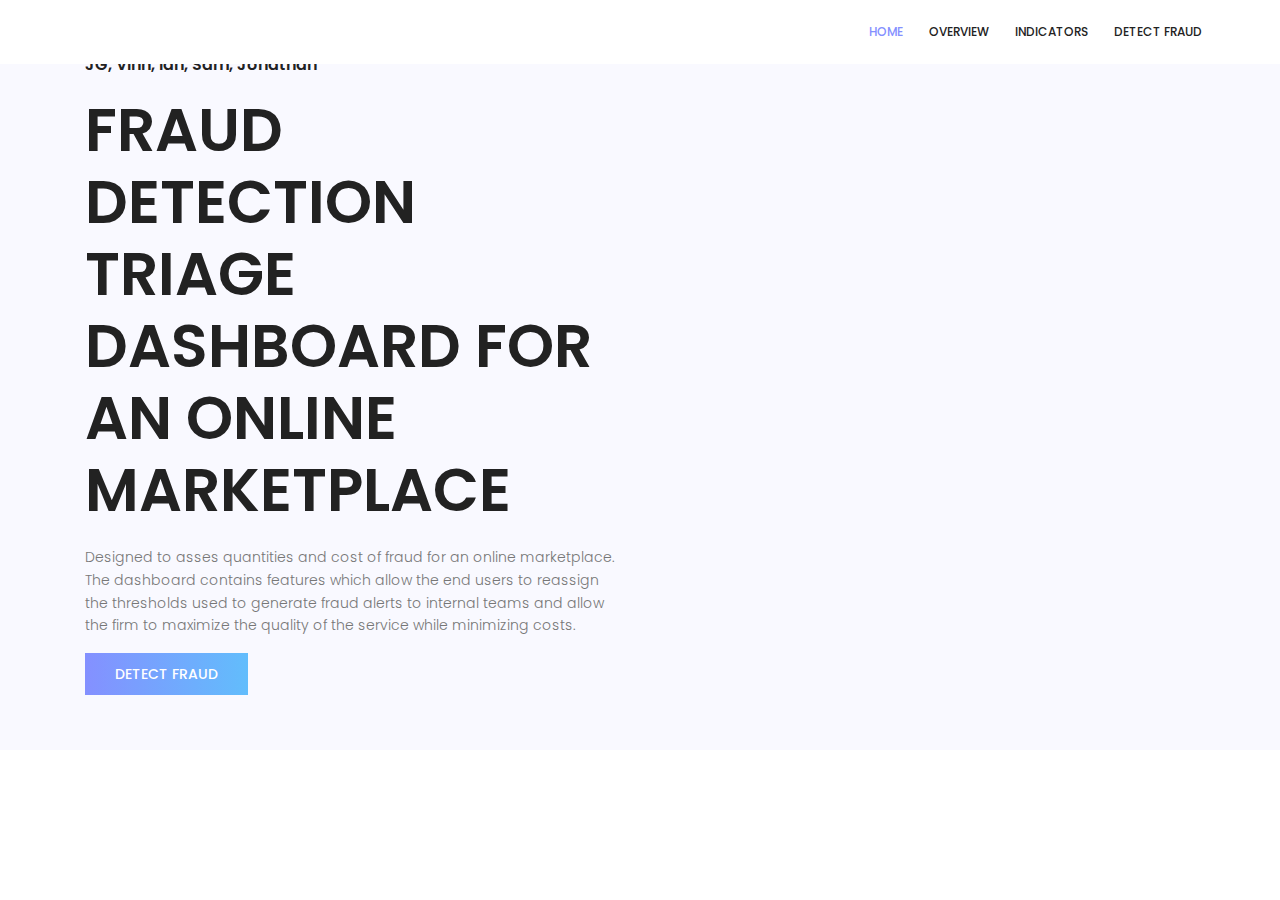
==== commit 06016f10: "html update" ====
--- a/html/index.html
+++ b/html/index.html
@@ -43,7 +43,6 @@
 								<li><a href="Overview.html">Overview</a></li>
 								<li><a href="Indicators.html">Indicators</a></li>
 			          <li><a href="detect-fraud.html">Detect Fraud</a></li>
-			          <li><a href="contact.html">Contact</a></li>
 			        </ul>
 			      </nav><!-- #nav-menu-container -->
 		    	</div>
@@ -57,9 +56,9 @@
 					<div class="row fullscreen align-items-center justify-content-between">
 						<div class="col-lg-6 col-md-6 banner-left">
 							<h5>JG, Vinh, Ian, Sam, Jonathan </h5>
-							<h1>Fraud Detection Triage Dashboard</h1>
+							<h1>Fraud Detection Triage Dashboard for an Online Marketplace</h1>
 							<p>
-								A dashboard presenting transactions needed further manual review.
+								Designed to asses quantities and cost of fraud for an online marketplace. The dashboard contains features which allow the end users to reassign the thresholds used to generate fraud alerts to internal teams and allow the firm to maximize the quality of the service while minimizing costs.
 							</p>
 							<a href="#" class="primary-btn text-uppercase"> detect fraud</a>
 						</div>
